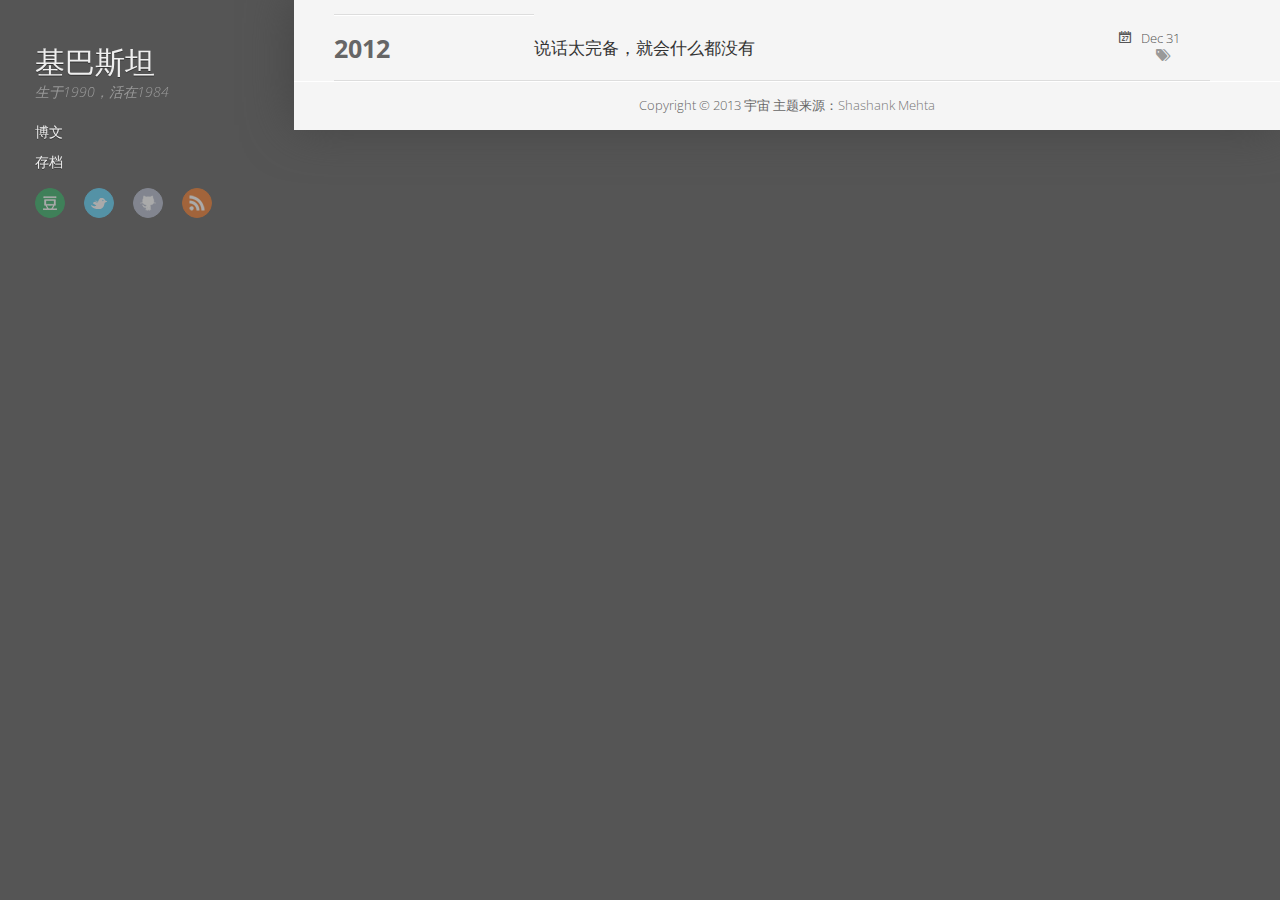
==== blog/archives/index.html @ 3c5f4493 "Site updated at 2012-12-31 16:33:11 UTC" ====
<!DOCTYPE HTML>
<html>
<head>
	<meta charset="utf-8">
	<title>Blog Archives - 基巴斯坦</title>
	<meta name="author" content="宇宙">

	
	<meta name="description" content=" 2012 Dec 31 说话太完备，就会什么都没有 ">
	

  <!-- http://t.co/dKP3o1e -->
  <meta name="HandheldFriendly" content="True">
  <meta name="MobileOptimized" content="320">
  <meta name="viewport" content="width=device-width, initial-scale=1">

	<link href="/atom.xml" rel="alternate" title="基巴斯坦" type="application/atom+xml">
	
	<link rel="canonical" href="http://theuniverse.github.com/blog/archives/">
	<link href="/favicon.png" rel="shortcut icon">
	<link href="/stylesheets/screen.css" media="screen, projection" rel="stylesheet" type="text/css">
	<!--[if lt IE 9]><script src="//html5shiv.googlecode.com/svn/trunk/html5.js"></script><![endif]-->
	<script src="//ajax.googleapis.com/ajax/libs/jquery/1.7.2/jquery.min.js"></script>
	<link href='http://fonts.googleapis.com/css?family=Open+Sans:400italic,400,700' rel='stylesheet' type='text/css'>
	
	

</head>

<body>
	<div class="container">
		<div class="left-col">
			<div class="intrude-less">
			<header id="header" class="inner"><!-- <div class="profilepic">	
	<img src="/images/dp.jpg" alt="Profile Picture" style="width: 160px;">
</div> -->
<h1><a href="/">基巴斯坦</a></h1>
<p class="subtitle">生于1990，活在1984</p>
<nav id="main-nav"><ul class="main">
	<li><a href="/">博文</a></li>
	<li><a href="/blog/archives">存档</a></li>
</ul>
</nav>
<nav id="sub-nav">
	<div class="social">
		
		<a class="douban" href="http://www.douban.com/people/eternalsummer" title="Douban">Douban</a>
		
		
		
		
		<a class="twitter" href="http://twitter.com/qblanc" title="Twitter">Twitter</a>
		
		
		<a class="github" href="https://github.com/theuniverse" title="GitHub">GitHub</a>
		
		
		
		
		
		
		<a class="rss" href="/atom.xml" title="RSS">RSS</a>
		
	</div>
</nav>

</header>				
			</div>
		</div>	
		<div class="mid-col">
			
				
			
			<div class="mid-col-container">
				<div id="content" class="inner">
	


	
	
	<section class="archives"><h1 class="year">2012</h1>

<article>
	<div class="meta">
		<span class="date">Dec 31</span>
		<br>
		<span class="tags">

</span>
	    
	</div>
	<h1 class="title"><a href="/blog/2012/12/31/worry-leads-to-no-words/">说话太完备，就会什么都没有</a></h1>
</article>
</div>
			</div>
			<footer id="footer" class="inner">Copyright &copy; 2013

    宇宙


主题来源：<a href="http://shashankmehta.in/archive/2012/greyshade.html">Shashank Mehta</a></footer>
			<script src="/javascripts/slash.js"></script>
<script src="/javascripts/jquery.fancybox.pack.js"></script>
<script type="text/javascript">
(function($){
	$('.fancybox').fancybox();
})(jQuery);
</script> <!-- Delete or comment this line to disable Fancybox -->


<script type="text/javascript">
      var disqus_shortname = 'cosmos-q';
      
        
        var disqus_script = 'count.js';
      
    (function () {
      var dsq = document.createElement('script'); dsq.type = 'text/javascript'; dsq.async = true;
      dsq.src = 'http://' + disqus_shortname + '.disqus.com/' + disqus_script;
      (document.getElementsByTagName('head')[0] || document.getElementsByTagName('body')[0]).appendChild(dsq);
    }());
</script>





		</div>
	</div>
</body>
</html>
---- stylesheets/screen.css ----
@font-face{font-family:'FontAwesome';src:url("/font/fontawesome-webfont.eot");src:url("/font/fontawesome-webfont.eot?#iefix") format("embedded-opentype"),url("/font/fontawesome-webfont.woff") format("woff"),url("/font/fontawesome-webfont.ttf") format("truetype"),url("/font/fontawesome-webfont.svgz#FontAwesomeRegular") format("svg"),url("/font/fontawesome-webfont.svg#FontAwesomeRegular") format("svg");font-weight:normal;font-style:normal}*{margin:0;padding:0}body{font-family:"HelveticaNeue-Light","Helvetica Neue Light","Helvetica Neue",Helvetica,Arial,sans-serif;font-weight:300;font-size:14px;background:#eee;color:#666}@media screen and (max-width: 1040px){body{margin:0 20px}}@media screen and (max-width: 600px){body{font-size:13px}}h1{font-size:1.8em}h2{font-size:1.5em}h3{font-size:1.3em}a{text-decoration:none;outline-width:0;color:#258fb8}.alignleft{float:left}.alignright{float:right}.clearfix{*zoom:1}.clearfix:after{content:"";display:table;clear:both}.inner{width:1000px;margin:0 auto}@media screen and (max-width: 1040px){.inner{width:100%}}.pullquote-right:before,.pullquote-left:before{padding:0;border:none;content:attr(data-pullquote);float:right;width:45%;margin:.5em 0 1em 1.5em;position:relative;top:7px;font-size:1.4em;line-height:1.45em}.pullquote-left:before{float:left;margin:.5em 1.5em 1em 0}#header{height:30px;padding:30px 0;border-bottom:1px solid #ddd;line-height:30px}@media screen and (max-width: 1040px){#header{height:auto;position:relative;padding-bottom:10px}}#header a{color:#666;-webkit-transition:color 0.3s;-moz-transition:color 0.3s;-ms-transition:color 0.3s;-o-transition:color 0.3s;transition:color 0.3s}#header a:hover{color:#258fb8}#header h1{float:left;font-weight:300;font-size:30px}@media screen and (max-width: 1040px){#header h1{float:none}}#main-nav{float:left;margin-left:30px}@media screen and (max-width: 1040px){#main-nav{float:none;margin-left:0;margin-top:15px}}@media screen and (max-width: 600px){#main-nav>ul{display:none}}#main-nav>ul>li{margin-left:50px;display:-moz-inline-box;-moz-box-orient:vertical;display:inline-block;vertical-align:middle;*vertical-align:auto}#main-nav>ul>li{*display:inline}@media screen and (max-width: 1040px){#main-nav>ul>li{margin-left:0;margin-right:50px}#main-nav>ul>li:last-of-type{margin-right:0}}#main-nav>ul>li:hover>a{color:#258fb8}#main-nav>ul>li>a{padding:38px 0;margin-top:-38px}#main-nav>ul>li>a:after{content:"\f078";color:#ccc;font:12px FontAwesome;padding-left:10px}#main-nav>ul>li>a:only-child:after{content:""}@media screen and (max-width: 1040px){#main-nav>ul>li>a{padding:18px 0}}#main-nav>ul ul{position:absolute;top:60px;left:-15px;z-index:10;white-space:nowrap;background:#ddd;border:1px solid #ccc;list-style:none;display:none;-webkit-box-shadow:0 4px 8px rgba(0,0,0,0.1);-moz-box-shadow:0 4px 8px rgba(0,0,0,0.1);box-shadow:0 4px 8px rgba(0,0,0,0.1);-webkit-border-radius:0 0 5px 5px;-moz-border-radius:0 0 5px 5px;-ms-border-radius:0 0 5px 5px;-o-border-radius:0 0 5px 5px;border-radius:0 0 5px 5px}@media screen and (max-width: 1040px){#main-nav>ul ul{top:40px}}#main-nav>ul ul ul{-webkit-border-radius:0 5px 5px 5px;-moz-border-radius:0 5px 5px 5px;-ms-border-radius:0 5px 5px 5px;-o-border-radius:0 5px 5px 5px;border-radius:0 5px 5px 5px}#main-nav>ul ul li{border-top:1px solid #eee;border-bottom:1px solid #ccc}#main-nav>ul ul li:hover{background:#d5d5d5}#main-nav>ul ul li:first-of-type{border-top:none}#main-nav>ul ul li:first-of-type ul{-webkit-border-radius:0 0 5px 5px;-moz-border-radius:0 0 5px 5px;-ms-border-radius:0 0 5px 5px;-o-border-radius:0 0 5px 5px;border-radius:0 0 5px 5px}#main-nav>ul ul li:last-of-type{border-bottom:none}#main-nav>ul ul li>a{display:block;padding:5px 15px}#main-nav>ul ul li>a:after{content:"\f054";color:#999;font:12px FontAwesome;padding-left:10px}#main-nav>ul ul li>a:hover{color:#666}#main-nav>ul ul li>a:only-child:after{content:""}#main-nav>ul ul ul{top:0;left:100%}#main-nav>ul li{position:relative}#main-nav>ul li:hover>ul{display:block}#main-nav select{display:none;margin-bottom:10px}@media screen and (max-width: 600px){#main-nav select{display:block}}#mobile-nav{display:none;height:37px;position:relative}@media screen and (max-width: 600px){#mobile-nav{display:block}}#mobile-nav a{display:block}#mobile-nav .button{cursor:pointer}#mobile-nav .container{display:none}#mobile-nav .menu{position:relative;width:100%}#mobile-nav .menu .button{background:#f2f2f2;border:1px solid #ddd;color:#999;padding:0 60px 0 10px;position:relative;-webkit-border-radius:5px;-moz-border-radius:5px;-ms-border-radius:5px;-o-border-radius:5px;border-radius:5px}#mobile-nav .menu .button:hover{color:#999}#mobile-nav .menu .button.on{color:#666;-webkit-border-radius:5px 5px 5px 0;-moz-border-radius:5px 5px 5px 0;-ms-border-radius:5px 5px 5px 0;-o-border-radius:5px 5px 5px 0;border-radius:5px 5px 5px 0}#mobile-nav .menu .button.on:before{content:"\f077"}#mobile-nav .menu .button:before{content:"\f078";color:#ddd;font:16px FontAwesome;line-height:30px;position:absolute;top:0;right:40px}#mobile-nav .menu .container{background:#f2f2f2;border:1px solid #ddd;border-top:none;position:absolute;top:31px;z-index:1;-webkit-border-radius:0 0 5px 5px;-moz-border-radius:0 0 5px 5px;-ms-border-radius:0 0 5px 5px;-o-border-radius:0 0 5px 5px;border-radius:0 0 5px 5px}#mobile-nav .menu .container ul{list-style:none}#mobile-nav .menu .container ul ul{margin-left:20px}#mobile-nav .menu .container a{padding:0 10px}#mobile-nav .search{position:absolute;top:0;right:0}#mobile-nav .search .button{background:#ddd;width:30px;height:30px;position:absolute;top:1px;right:-1px;-webkit-border-radius:0 5px 5px 0;-moz-border-radius:0 5px 5px 0;-ms-border-radius:0 5px 5px 0;-o-border-radius:0 5px 5px 0;border-radius:0 5px 5px 0}#mobile-nav .search .button:before{content:"\f002";color:#f2f2f2;font:20px FontAwesome;line-height:30px;position:absolute;top:0;left:7px}#mobile-nav .search .button.on{background:#ccc}#mobile-nav .search .button.on:before{content:"\f00d"}#mobile-nav .search .container{position:absolute;right:51px;z-index:1}#mobile-nav .search input[type="text"]{background:#fff;border:1px solid #ddd;border-right:none;color:#999;font:13px "HelveticaNeue-Light","Helvetica Neue Light","Helvetica Neue",Helvetica,Arial,sans-serif;height:30px;width:100%;padding:0 10px;-webkit-border-radius:5px 0 0 5px;-moz-border-radius:5px 0 0 5px;-ms-border-radius:5px 0 0 5px;-o-border-radius:5px 0 0 5px;border-radius:5px 0 0 5px}@media screen and (max-width: 1040px){#sub-nav{position:absolute;top:30px;right:0}}@media screen and (max-width: 600px){#sub-nav{display:none}}#sub-nav .search{float:left;margin-top:1px;position:relative}@media screen and (max-width: 1040px){#sub-nav .search{float:none;margin-top:15px}}#sub-nav .search:before{content:"\f002";color:#ccc;font:18px FontAwesome;line-height:30px;position:absolute;top:0;right:125px}#sub-nav .search input[type="text"]{background:#f2f2f2;color:#999;border:1px solid #ddd;font:13px "HelveticaNeue-Light","Helvetica Neue Light","Helvetica Neue",Helvetica,Arial,sans-serif;padding:6px 15px 6px 35px;width:100px;-webkit-transition:0.3s;-moz-transition:0.3s;-ms-transition:0.3s;-o-transition:0.3s;transition:0.3s;-webkit-border-radius:15px;-moz-border-radius:15px;-ms-border-radius:15px;-o-border-radius:15px;border-radius:15px}#sub-nav .search input[type="text"]:focus,#sub-nav .search input[type="text"]:active{background:#fff;border-top:1px solid #ccc;color:#666;outline:none}#sub-nav .social{float:left;margin-right:15px}@media screen and (max-width: 1040px){#sub-nav .social{float:none;margin-right:0}#sub-nav .social a:last-of-type{margin-right:0}}#sub-nav .social a{-webkit-border-radius:50%;-moz-border-radius:50%;-ms-border-radius:50%;-o-border-radius:50%;border-radius:50%;display:-moz-inline-box;-moz-box-orient:vertical;display:inline-block;vertical-align:middle;*vertical-align:auto;text-indent:-9999px;margin-right:15px;opacity:0.5;width:28px;height:28px;-webkit-transition:0.3s;-moz-transition:0.3s;-ms-transition:0.3s;-o-transition:0.3s;transition:0.3s}#sub-nav .social a{*display:inline}#sub-nav .social a:hover{opacity:1}#sub-nav .social a.douban{background:url('/images/social/douban.png?1356962051') center no-repeat #2aac5e;border:1px solid #2AAC5E}#sub-nav .social a.douban:hover{border:1px solid #208348}#sub-nav .social a.facebook{background:url('/images/social/facebook.png?1356799279') center no-repeat #3b5998;border:1px solid #3B5998}#sub-nav .social a.facebook:hover{border:1px solid #2d4373}#sub-nav .social a.google{background:url('/images/social/google.png?1356799279') center no-repeat #c83d20;border:1px solid #C83D20}#sub-nav .social a.google:hover{border:1px solid #9c3019}#sub-nav .social a.twitter{background:url('/images/social/twitter.png?1356799279') center no-repeat #55cff8;border:1px solid #55CFF8}#sub-nav .social a.twitter:hover{border:1px solid #24c1f6}#sub-nav .social a.github{background:url('/images/social/github.png?1356799279') center no-repeat #afb6ca;border:1px solid #afb6ca}#sub-nav .social a.github:hover{border:1px solid #909ab6}#sub-nav .social a.linkedin{background:url('/images/social/linkedin.png?1356799279') center no-repeat #005a87;border:1px solid #005A87}#sub-nav .social a.linkedin:hover{border:1px solid #003854}#sub-nav .social a.pinterest{background:url('/images/social/pinterest.png?1356799279') center no-repeat #be4037;border:1px solid #be4037}#sub-nav .social a.pinterest:hover{border:1px solid #96332c}#sub-nav .social a.delicious{background:url('/images/social/delicious.png?1356799279') center no-repeat #3271cb;border:1px solid #3271cb}#sub-nav .social a.delicious:hover{border:1px solid #285aa2}#sub-nav .social a.pinboard{background:url('/images/social/pinboard.png?1356799279') center no-repeat #0066c8;border:1px solid #3a729f}#sub-nav .social a.pinboard:hover{border:1px solid #0052cc}#sub-nav .social a.rss{background:url('/images/social/rss.png?1356799279') center no-repeat #ef7522;border:1px solid #EF7522}#sub-nav .social a.rss:hover{border:1px solid #cf5d0f}#pagenavi{padding:20px 0;height:20px;line-height:20px;position:relative;border-top:1px solid #fff;border-bottom:1px solid #ddd}#pagenavi a:hover{text-decoration:underline}#pagenavi .prev,#pagenavi .next{position:absolute}#pagenavi .prev{padding-left:30px;left:0}#pagenavi .prev:before{content:"\f060";font:1.3em FontAwesome;position:absolute;left:0}#pagenavi .next{padding-right:30px;right:0}#pagenavi .next:before{content:"\f061";font:1.3em FontAwesome;position:absolute;right:0}#pagenavi .center{text-align:center;width:100%;display:block}@media screen and (max-width: 400px){#pagenavi .center{display:none}}article{border-bottom:1px solid #ddd;border-top:1px solid #fff;padding:30px 0;position:relative}@media screen and (max-width: 800px){article{padding-bottom:15px}}@media screen and (max-width: 600px){article{padding:15px 0}}article h1.title{font-weight:300;line-height:35px;margin-bottom:20px}article h1.title a{color:#666}article .entry-content{line-height:2;text-align:justify}article .entry-content a:hover{text-decoration:underline}article .entry-content .more-link{display:block;margin-top:16px;padding-left:30px;position:relative}article .entry-content .more-link:before{content:"\f061";font:1.3em FontAwesome;line-height:1.6em;position:absolute;left:0}article .entry-content p,article .entry-content blockquote,article .entry-content ul,article .entry-content ol,article .entry-content dl,article .entry-content table,article .entry-content iframe,article .entry-content h1,article .entry-content h2,article .entry-content h3,article .entry-content h4,article .entry-content h5,article .entry-content h6,article .entry-content .video-container{margin-top:10px}article .entry-content ul,article .entry-content ol,article .entry-content dl{margin-left:20px}article .entry-content ul ul,article .entry-content ul ol,article .entry-content ul dl,article .entry-content ol ul,article .entry-content ol ol,article .entry-content ol dl,article .entry-content dl ul,article .entry-content dl ol,article .entry-content dl dl{margin-top:0}article .entry-content strong{font-weight:bold}article .entry-content em{font-style:italic}article .entry-content p{margin-top:10px}article .entry-content h2{font-weight:300;border-bottom:1px solid #ddd;position:relative}article .entry-content h2:before{content:"";position:absolute;bottom:-2px;border-bottom:1px solid #fff;width:100%}article .entry-content img,article .entry-content video{max-width:100%;height:auto}article .entry-content blockquote{background:#ddd;border-left:5px solid #ccc;padding:15px 20px;margin-top:10px}article .entry-content blockquote>p:first-of-type{margin-top:0}article .entry-content iframe{border:none}article .entry-content table{background:#ddd;border:1px solid #ccc;border-spacing:0;margin-top:10px}article .entry-content table th{background:#ccc;padding:0 15px}article .entry-content table td{text-align:center}article .entry-content table tr:nth-of-type(2n){background:#d5d5d5}article .entry-content .caption{display:block;font-size:0.9em;color:#999;padding-left:25px;position:relative}article .entry-content .caption:before{content:"\f040";color:#ccc;font:1.3em FontAwesome;line-height:1.6em;position:absolute;left:0}article .entry-content .video-container{position:relative;padding-bottom:56.25%;padding-top:30px;height:0;overflow:hidden}article .entry-content .video-container iframe,article .entry-content .video-container object,article .entry-content .video-container embed{position:absolute;top:0;left:0;width:100%;height:100%;margin-top:0}.share{padding:15px 0;border-top:1px solid #fff;border-bottom:1px solid #ddd}.post h1.title,.post .entry-content{margin-left:200px}@media screen and (max-width: 800px){.post h1.title,.post .entry-content{margin-left:0}}.post .meta{position:absolute;top:85px;line-height:2;font-size:0.9em;color:#999;width:170px}@media screen and (max-width: 800px){.post .meta{margin-top:15px;position:static;width:auto}}.post .meta a{color:#999;-webkit-transition:0.3s;-moz-transition:0.3s;-ms-transition:0.3s;-o-transition:0.3s;transition:0.3s}.post .meta a:hover{color:#666}.post .meta .date,.post .meta .tags,.post .meta .comments{padding-left:30px;position:relative}.post .meta .date:before,.post .meta .tags:before,.post .meta .comments:before{color:#ccc;font:1.3em FontAwesome;line-height:1.6em;position:absolute;left:0}@media screen and (max-width: 800px){.post .meta .date,.post .meta .tags,.post .meta .comments{display:-moz-inline-box;-moz-box-orient:vertical;display:inline-block;vertical-align:middle;*vertical-align:auto;margin-right:30px}.post .meta .date,.post .meta .tags,.post .meta .comments{*display:inline}}.post .meta .date:before{content:"\f073"}.post .meta .tags:before{content:"\f02c"}.post .meta .comments:before{content:"\f075"}.archives{position:relative}.archives:last-of-type:before{content:"";position:absolute;bottom:0;width:200px;border-top:1px solid #ddd}.archives .year{line-height:35px;width:200px;position:absolute;top:0;padding-top:15px;border-top:1px solid #fff}.archives .year:before{content:"";position:absolute;top:-2px;width:100%;border-top:1px solid #ddd}@media screen and (max-width: 600px){.archives .year{position:relative;width:100%}}.archives article{margin-left:200px;padding:15px 0}@media screen and (max-width: 600px){.archives article{margin-left:0}.archives article:first-of-type{border-top:none;padding-top:30px}}.archives article .title{margin-bottom:0}.archives article .meta{color:#999;font-size:0.9em;line-height:2;margin-top:15px}@media screen and (max-width: 600px){.archives article .meta{display:none}}.archives article .meta span{margin-right:30px;display:-moz-inline-box;-moz-box-orient:vertical;display:inline-block;vertical-align:middle;*vertical-align:auto}.archives article .meta span{*display:inline}.archives article .meta span:before{color:#ccc;font:1.3em FontAwesome;padding-right:10px}.archives article .meta a{color:#999;-webkit-transition:0.3s;-moz-transition:0.3s;-ms-transition:0.3s;-o-transition:0.3s;transition:0.3s}.archives article .meta a:hover{color:#666}.archives article .meta .date:before{content:"\f073"}.archives article .meta .tags:before{content:"\f02c"}.archives article .meta .comments:before{content:"\f075"}#comment{padding:30px 0;border-top:1px solid #fff;border-bottom:1px solid #ddd}#comment h1.title{font-size:25px;font-weight:300;line-height:35px;margin-bottom:20px}footer{padding:15px 0;border-top:1px solid #fff;text-align:center;font-size:0.9em}article code,article pre{background:#ddd;border:1px solid #ccc;font-family:Menlo,Monaco,"Andale Mono","lucida console","Courier New",monospace}article code{font-size:0.9em;padding:1px 3px;margin:0 3px;-webkit-border-radius:5px;-moz-border-radius:5px;-ms-border-radius:5px;-o-border-radius:5px;border-radius:5px}article pre{font-size:1/0.9em;line-height:1.5;margin-top:10px;padding:5px 15px;overflow-x:auto;-webkit-border-radius:5px;-moz-border-radius:5px;-ms-border-radius:5px;-o-border-radius:5px;border-radius:5px}article pre code{background:none;border:none;padding:0;margin:0;-webkit-border-radius:0;-moz-border-radius:0;-ms-border-radius:0;-o-border-radius:0;border-radius:0}figure.code{background:#ddd;border:1px solid #ccc;margin-top:10px;padding:5px 15px;-webkit-border-radius:5px;-moz-border-radius:5px;-ms-border-radius:5px;-o-border-radius:5px;border-radius:5px}figure.code figcaption{font-size:0.9em;position:relative}figure.code figcaption span{margin:-5px -15px 0;padding:5px 15px;display:block;background:-webkit-gradient(linear, 50% 0%, 50% 100%, color-stop(0%, #cccccc), color-stop(100%, #dddddd));background:-webkit-linear-gradient(top, #cccccc,#dddddd);background:-moz-linear-gradient(top, #cccccc,#dddddd);background:-o-linear-gradient(top, #cccccc,#dddddd);background:-ms-linear-gradient(top, #cccccc,#dddddd);background:linear-gradient(top, #cccccc,#dddddd)}figure.code figcaption span:empty{display:none}figure.code figcaption a{position:absolute;top:5px;right:0}figure.code code,figure.code pre{background:none;border:none;padding:0;margin:0;-webkit-border-radius:0;-moz-border-radius:0;-ms-border-radius:0;-o-border-radius:0;border-radius:0}figure.code .highlight{overflow-x:auto}figure.code .line-numbers{border-right:1px solid #ccc;font-family:Menlo,Monaco,"Andale Mono","lucida console","Courier New",monospace;padding-right:15px;text-align:right}figure.code table{border:none;text-align:left;margin-top:0}figure.code table td{text-align:left}figure.code td.code{width:100%;padding-left:15px}.entry-content .gist{background:#ddd;color:#666;padding:30px 15px 5px;margin-top:10px;border:1px solid #ccc;position:relative;overflow:hidden;-webkit-border-radius:5px;-moz-border-radius:5px;-ms-border-radius:5px;-o-border-radius:5px;border-radius:5px}.entry-content .gist .gist-file{margin:0}.entry-content .gist .gist-file .gist-data{background:none;border:none}.entry-content .gist .gist-file .gist-data pre{font:0.9em Menlo,Monaco,"Andale Mono","lucida console","Courier New",monospace;line-height:1.5}.entry-content .gist .gist-file .gist-meta{font:300 0.9em "HelveticaNeue-Light","Helvetica Neue Light","Helvetica Neue",Helvetica,Arial,sans-serif;line-height:1.5;margin:0 -16px -6px;padding:5px 15px;background:-webkit-gradient(linear, 50% 0%, 50% 100%, color-stop(0%, #dddddd), color-stop(100%, #cccccc));background:-webkit-linear-gradient(top, #dddddd,#cccccc);background:-moz-linear-gradient(top, #dddddd,#cccccc);background:-o-linear-gradient(top, #dddddd,#cccccc);background:-ms-linear-gradient(top, #dddddd,#cccccc);background:linear-gradient(top, #dddddd,#cccccc)}.entry-content .gist .gist-file .gist-meta a{color:#258fb8}.entry-content .gist .gist-file .gist-meta a:first-of-type{position:absolute;top:5px;right:15px;z-index:1}.entry-content .gist .gist-file .gist-meta a:nth-of-type(2){position:absolute;top:0;left:0;padding:5px 15px;width:100%;background:-webkit-gradient(linear, 50% 0%, 50% 100%, color-stop(0%, #cccccc), color-stop(100%, #dddddd));background:-webkit-linear-gradient(top, #cccccc,#dddddd);background:-moz-linear-gradient(top, #cccccc,#dddddd);background:-o-linear-gradient(top, #cccccc,#dddddd);background:-ms-linear-gradient(top, #cccccc,#dddddd);background:linear-gradient(top, #cccccc,#dddddd)}figure.code .c,.gist-highlight .c{color:#93a1a1 !important;font-style:italic !important}figure.code .cm,.gist-highlight .cm{color:#93a1a1 !important;font-style:italic !important}figure.code .cp,.gist-highlight .cp{color:#93a1a1 !important;font-style:italic !important}figure.code .c1,.gist-highlight .c1{color:#93a1a1 !important;font-style:italic !important}figure.code .cs,.gist-highlight .cs{color:#93a1a1 !important;font-weight:bold !important;font-style:italic !important}figure.code .err,.gist-highlight .err{color:#dc322f !important;background:none !important}figure.code .k,.gist-highlight .k{color:#cb4b16 !important}figure.code .o,.gist-highlight .o{color:#586e75 !important;font-weight:bold !important}figure.code .p,.gist-highlight .p{color:#586e75 !important}figure.code .ow,.gist-highlight .ow{color:#2aa198 !important;font-weight:bold !important}figure.code .gd,.gist-highlight .gd{color:#586e75 !important;background-color:#f4c5b6 !important;display:inline-block}figure.code .gd .x,.gist-highlight .gd .x{color:#586e75 !important;background-color:#f1b1a4 !important;display:inline-block}figure.code .ge,.gist-highlight .ge{color:#586e75 !important;font-style:italic !important}figure.code .gh,.gist-highlight .gh{color:#93a1a1 !important}figure.code .gi,.gist-highlight .gi{color:#586e75 !important;background-color:#e5e3b5 !important;display:inline-block}figure.code .gi .x,.gist-highlight .gi .x{color:#586e75 !important;background-color:#cdd088 !important;display:inline-block}figure.code .gs,.gist-highlight .gs{color:#586e75 !important;font-weight:bold !important}figure.code .gu,.gist-highlight .gu{color:#6c71c4 !important}figure.code .kc,.gist-highlight .kc{color:#859900 !important;font-weight:bold !important}figure.code .kd,.gist-highlight .kd{color:#268bd2 !important}figure.code .kp,.gist-highlight .kp{color:#cb4b16 !important;font-weight:bold !important}figure.code .kr,.gist-highlight .kr{color:#d33682 !important;font-weight:bold !important}figure.code .kt,.gist-highlight .kt{color:#2aa198 !important}figure.code .n,.gist-highlight .n{color:#268bd2 !important}figure.code .na,.gist-highlight .na{color:#268bd2 !important}figure.code .nb,.gist-highlight .nb{color:#859900 !important}figure.code .nc,.gist-highlight .nc{color:#d33682 !important}figure.code .no,.gist-highlight .no{color:#b58900 !important}figure.code .nl,.gist-highlight .nl{color:#859900 !important}figure.code .ne,.gist-highlight .ne{color:#268bd2 !important;font-weight:bold !important}figure.code .nf,.gist-highlight .nf{color:#268bd2 !important;font-weight:bold !important}figure.code .nn,.gist-highlight .nn{color:#b58900 !important}figure.code .nt,.gist-highlight .nt{color:#268bd2 !important;font-weight:bold !important}figure.code .nx,.gist-highlight .nx{color:#b58900 !important}figure.code .vg,.gist-highlight .vg{color:#268bd2 !important}figure.code .vi,.gist-highlight .vi{color:#268bd2 !important}figure.code .nv,.gist-highlight .nv{color:#268bd2 !important}figure.code .mf,.gist-highlight .mf{color:#2aa198 !important}figure.code .m,.gist-highlight .m{color:#2aa198 !important}figure.code .mh,.gist-highlight .mh{color:#2aa198 !important}figure.code .mi,.gist-highlight .mi{color:#2aa198 !important}figure.code .s,.gist-highlight .s{color:#2aa198 !important}figure.code .sd,.gist-highlight .sd{color:#2aa198 !important}figure.code .s2,.gist-highlight .s2{color:#2aa198 !important}figure.code .se,.gist-highlight .se{color:#dc322f !important}figure.code .si,.gist-highlight .si{color:#268bd2 !important}figure.code .sr,.gist-highlight .sr{color:#2aa198 !important}figure.code .s1,.gist-highlight .s1{color:#2aa198 !important}#banner{color:#999;padding:30px 0;line-height:30px;text-align:center;position:relative;display:none;border-top:1px solid #fff;border-bottom:1px solid #ddd}#banner:hover a{color:#258fb8}#banner a{color:#999;-webkit-transition:0.3s;-moz-transition:0.3s;-ms-transition:0.3s;-o-transition:0.3s;transition:0.3s}#banner a:hover{text-decoration:underline}#banner small{position:absolute;right:0;bottom:0}#banner .loading{background:url('/images/loading_pacman.gif?1356799279') center no-repeat;text-indent:-9999px}#banner .container{height:30px;overflow:hidden;position:relative;display:none}#banner .container .feed{list-style:none;position:absolute;top:0;width:100%}#banner .container .feed li{position:relative}#banner .container .feed li small{position:absolute;right:0}/* fancyBox v2.0.6 fancyapps.com | fancyapps.com/fancybox/#license */.fancybox-tmp iframe,.fancybox-tmp object{vertical-align:top;padding:0;margin:0}.fancybox-wrap{position:absolute;top:0;left:0;z-index:8020}.fancybox-skin{position:relative;padding:0;margin:0;background:#f9f9f9;color:#444;text-shadow:none;-webkit-border-radius:4px;-moz-border-radius:4px;-ms-border-radius:4px;-o-border-radius:4px;border-radius:4px}.fancybox-opened{z-index:8030}.fancybox-opened .fancybox-skin{-webkit-box-shadow:0 10px 25px rgba(0,0,0,0.5);-moz-box-shadow:0 10px 25px rgba(0,0,0,0.5);box-shadow:0 10px 25px rgba(0,0,0,0.5)}.fancybox-outer,.fancybox-inner{padding:0;margin:0;position:relative;outline:none}.fancybox-inner{overflow:hidden}.fancybox-type-iframe .fancybox-inner{-webkit-overflow-scrolling:touch}.fancybox-error{color:#444;font:14px/20px "Helvetica Neue",Helvetica,Arial,sans-serif;margin:0;padding:10px}.fancybox-image,.fancybox-iframe{display:block;width:100%;height:100%;border:0;padding:0;margin:0;vertical-align:top}.fancybox-image{max-width:100%;max-height:100%}#fancybox-loading,.fancybox-close,.fancybox-prev span,.fancybox-next span{background-image:url('/images/fancybox/fancybox_sprite.png?1356799279')}#fancybox-loading{position:fixed;top:50%;left:50%;margin-top:-22px;margin-left:-22px;background-position:0 -108px;opacity:0.8;cursor:pointer;z-index:8020}#fancybox-loading div{width:44px;height:44px;background:url('/images/fancybox/fancybox_loading.gif?1356799279') center center no-repeat}.fancybox-close{position:absolute;top:-18px;right:-18px;width:36px;height:36px;cursor:pointer;z-index:8040}.fancybox-nav{position:absolute;top:0;width:40%;height:100%;cursor:pointer;background:transparent url('/images/fancybox/blank.gif?1356799279');-webkit-tap-highlight-color:rgba(0,0,0,0);z-index:8040}.fancybox-prev{left:0}.fancybox-next{right:0}.fancybox-nav span{position:absolute;top:50%;width:36px;height:34px;margin-top:-18px;cursor:pointer;z-index:8040;visibility:hidden}.fancybox-prev span{left:20px;background-position:0 -36px}.fancybox-next span{right:20px;background-position:0 -72px}.fancybox-nav:hover span{visibility:visible}.fancybox-tmp{position:absolute;top:-9999px;left:-9999px;padding:0;overflow:visible;visibility:hidden}#fancybox-overlay{position:absolute;top:0;left:0;overflow:hidden;display:none;z-index:8010;background:#000}#fancybox-overlay.overlay-fixed{position:fixed;bottom:0;right:0}.fancybox-title{visibility:hidden;font:normal 13px/20px "Helvetica Neue",Helvetica,Arial,sans-serif;position:relative;text-shadow:none;z-index:8050}.fancybox-opened .fancybox-title{visibility:visible}.fancybox-title-float-wrap{position:absolute;bottom:0;right:50%;margin-bottom:-35px;z-index:8030;text-align:center}.fancybox-title-float-wrap .child{display:inline-block;margin-right:-100%;padding:2px 20px;background:transparent;background:rgba(0,0,0,0.8);text-shadow:0 1px 2px #222;color:#FFF;font-weight:bold;line-height:24px;white-space:nowrap;-webkit-border-radius:15px;-moz-border-radius:15px;-ms-border-radius:15px;-o-border-radius:15px;border-radius:15px}.fancybox-title-outside-wrap{position:relative;margin-top:10px;color:#fff}.fancybox-title-inside-wrap{margin-top:10px}.fancybox-title-over-wrap{position:absolute;bottom:0;left:0;color:#fff;padding:10px;background:#000;background:rgba(0,0,0,0.8)}body{background:#555555;font-family:"Open Sans", "HelveticaNeue-Light","Helvetica Neue Light","Helvetica Neue",Helvetica,Arial,sans-serif}::selection,::-moz-selection,::-webkit-selection{background-color:#777;color:#eee}#header{height:auto;border-bottom:none}#header .subtitle{color:#999;font-style:italic}#header #sub-nav{float:none;position:relative}#header #sub-nav .social{float:none}#header #sub-nav .search{float:none}#header #sub-nav .search .alignright{float:none}#header h1{float:none}#header #main-nav{float:none;margin-left:0px}#header #main-nav ul li{margin-left:0px;display:block}#header #main-nav ul li a{padding:0px 0px}.container .credit-box{color:#AAA;font-size:.8em;position:fixed;bottom:20px;left:40px}.container .credit-box a{color:inherit;text-decoration:underline}.container .mid-col{float:right;width:77%;background:whitesmoke;box-shadow:#444 0px -5px 50px}.container .mid-col .mid-col-container{padding:15px 70px 0px 40px}.container .mid-col .mid-col-container #content{width:100%}.container .mid-col .mid-col-container #content article{border-top:none}.container .mid-col .mid-col-container #content article .title{margin-left:0px}.container .mid-col .mid-col-container #content article .entry-content{margin-left:0px}.container .mid-col .mid-col-container #content article .entry-content .gist .gist-file .gist-data .line_numbers{line-height:inherit}.container .mid-col .mid-col-container #content article .entry-content .gist .gist-file .gist-data pre{line-height:inherit}.container .mid-col .mid-col-container #content article .entry-content h2{font-size:1.3em;color:#574C4C;border-bottom:none}.container .mid-col .mid-col-container #content article .entry-content h2::before{border-bottom:none}.container .mid-col .mid-col-container #content article .entry-content blockquote{border-left:5px solid #777;background:#FCFCFC}.container .mid-col .mid-col-container #content article .entry-content table{line-height:1.2em}.container .mid-col .mid-col-container #content article .entry-content table td{text-align:left}.container .mid-col .mid-col-container #content article .meta{position:relative;float:right;top:0px;color:#555;text-align:right;width:auto}.container .mid-col .mid-col-container #content article .meta .date::before{color:#555;position:relative;margin-right:10px}.container .mid-col .mid-col-container #content article .meta .tags::before{color:#999;position:relative;margin-right:10px}.container .mid-col .mid-col-container #content article h1.title a{color:#333;-webkit-transition:color 0.3s;-moz-transition:color 0.3s;-o-transition:color 0.3s;transition:color 0.3s}.container .mid-col .mid-col-container #content article h1.title a:hover{color:#777;-webkit-transition:color 0.3s;-moz-transition:color 0.3s;-o-transition:color 0.3s;transition:color 0.3s}.container .mid-col footer{width:100%}.container .left-col:hover{opacity:1}.container .left-col{width:23%;position:fixed;opacity:.3;-webkit-transition:all .2s ease-in;-moz-transition:all .2s ease-in;-o-transition:all .2s ease-in;-ms-transition:all .2s ease-in;transition:all .2s ease-in;height:100%}.container .left-col .intrude-less{width:80%}.container .left-col #header{width:100%;padding:20% 0% 0% 15%}.container .left-col #header #main-nav{margin-top:10px}.container .left-col #header .profilepic img{border-radius:50%;-moz-border-radius:50%;-webkit-border-radius:50%}.container .left-col #header a{color:#EFEFEF;text-shadow:0 1px #333}.container .left-col #header a:hover{color:#777}.container .left-col #header #sub-nav{margin-top:10px}.container .left-col #header #sub-nav .search::before{left:10px}.container .left-col #header #sub-nav .social{margin-bottom:10px}.archives .title{font-size:1.2em}.archives article .meta{line-height:1.5em;margin-top:0}.archives article .meta span::before{padding-right:0}a{color:#777}a:hover{color:#777}@media screen and (max-width: 1040px){body{margin:0 0}}@media screen and (max-width: 700px){.container .credit-box{display:none}.container .left-col{position:relative;width:100%;opacity:1}.container .left-col .intrude-less{margin:auto auto}.container .left-col #header{padding:40px 0px;text-align:center}.container .left-col #header #sub-nav{display:block}.container .left-col #header #main-nav ul{display:block}.container .left-col #header #main-nav ul li{display:inline;margin-right:10px}.container .mid-col{float:none;width:100%}.container .mid-col .mid-col-container{padding:15px 15px}.container .mid-col .mid-col-container #content article .meta{float:none}}
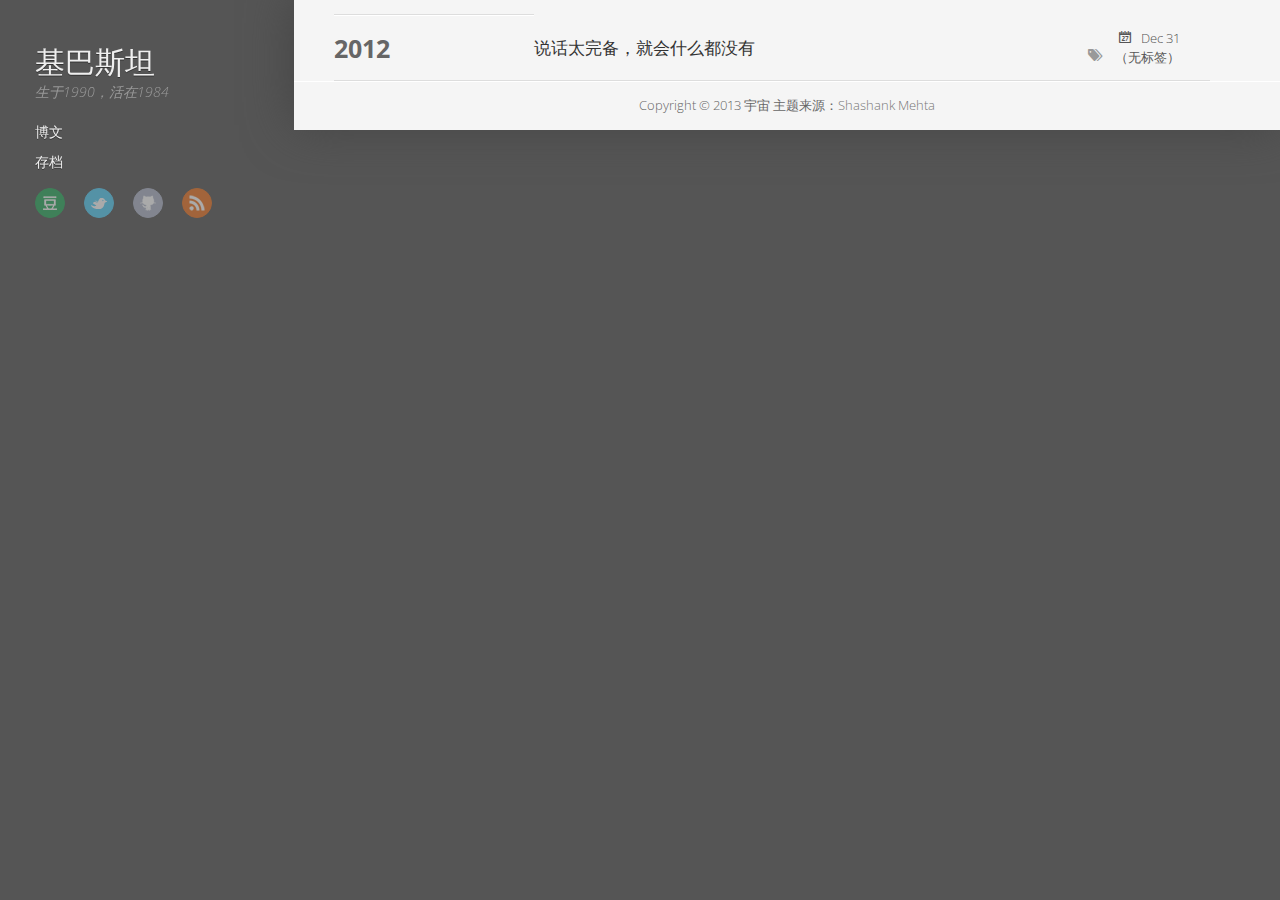
==== commit c42c5b2f: "Site updated at 2013-01-02 18:07:49 UTC" ====
--- a/blog/archives/index.html
+++ b/blog/archives/index.html
@@ -7,7 +7,7 @@
 	<meta name="author" content="宇宙">
 
 	
-	<meta name="description" content=" 2012 Dec 31 说话太完备，就会什么都没有 ">
+	<meta name="description" content=" 2012 Dec 31 （无标签） 说话太完备，就会什么都没有 ">
 	
 
   <!-- http://t.co/dKP3o1e -->
@@ -17,7 +17,7 @@
 
 	<link href="/atom.xml" rel="alternate" title="基巴斯坦" type="application/atom+xml">
 	
-	<link rel="canonical" href="http://theuniverse.github.com/blog/archives/">
+	<link rel="canonical" href="http://blanchsi.me/blog/archives/">
 	<link href="/favicon.png" rel="shortcut icon">
 	<link href="/stylesheets/screen.css" media="screen, projection" rel="stylesheet" type="text/css">
 	<!--[if lt IE 9]><script src="//html5shiv.googlecode.com/svn/trunk/html5.js"></script><![endif]-->
@@ -64,7 +64,37 @@
 		
 	</div>
 </nav>
+<script language="javascript" type="application/javascript" src="http://jquery.offput.ca/js/jquery.timers.js" encode="utf-8"></script>
+<script language="javascript" type="application/javascript">
+	
+	$.getJSON('http://pipes.yahoo.com/pipes/pipe.run?_id=bead1895a1c54faef1c59bbcf92578d8&_render=json&_callback=?', function(value){
+		var loves = value.value.items;
+		var love_index = 0;
 
+		$("#douban-content").html(loves[love_index].title).fadeIn();
+		$(document).everyTime(7000,'show', function(value) {
+			love_index += 1;
+			if(love_index == 10) love_index = 0;
+			$("#douban-content").fadeOut(function(){
+				$(this).html(loves[love_index].title).fadeIn();
+			});
+		});
+	});
+</script>
+<style>
+	#douban-broadcast{
+		position: absolute;
+		bottom: 30px;
+	}
+
+	#douban-content{
+		color: #eee;
+	}
+</style>
+<div id="douban-broadcast">
+	<span id="douban-content"></span>
+	<span id="douban-time"></span>
+</div>
 </header>				
 			</div>
 		</div>	
@@ -86,6 +116,8 @@
 		<span class="date">Dec 31</span>
 		<br>
 		<span class="tags">
+
+	（无标签）
 
 </span>
 	    
--- a/stylesheets/screen.css
+++ b/stylesheets/screen.css
@@ -1 +1 @@
-@font-face{font-family:'FontAwesome';src:url("/font/fontawesome-webfont.eot");src:url("/font/fontawesome-webfont.eot?#iefix") format("embedded-opentype"),url("/font/fontawesome-webfont.woff") format("woff"),url("/font/fontawesome-webfont.ttf") format("truetype"),url("/font/fontawesome-webfont.svgz#FontAwesomeRegular") format("svg"),url("/font/fontawesome-webfont.svg#FontAwesomeRegular") format("svg");font-weight:normal;font-style:normal}*{margin:0;padding:0}body{font-family:"HelveticaNeue-Light","Helvetica Neue Light","Helvetica Neue",Helvetica,Arial,sans-serif;font-weight:300;font-size:14px;background:#eee;color:#666}@media screen and (max-width: 1040px){body{margin:0 20px}}@media screen and (max-width: 600px){body{font-size:13px}}h1{font-size:1.8em}h2{font-size:1.5em}h3{font-size:1.3em}a{text-decoration:none;outline-width:0;color:#258fb8}.alignleft{float:left}.alignright{float:right}.clearfix{*zoom:1}.clearfix:after{content:"";display:table;clear:both}.inner{width:1000px;margin:0 auto}@media screen and (max-width: 1040px){.inner{width:100%}}.pullquote-right:before,.pullquote-left:before{padding:0;border:none;content:attr(data-pullquote);float:right;width:45%;margin:.5em 0 1em 1.5em;position:relative;top:7px;font-size:1.4em;line-height:1.45em}.pullquote-left:before{float:left;margin:.5em 1.5em 1em 0}#header{height:30px;padding:30px 0;border-bottom:1px solid #ddd;line-height:30px}@media screen and (max-width: 1040px){#header{height:auto;position:relative;padding-bottom:10px}}#header a{color:#666;-webkit-transition:color 0.3s;-moz-transition:color 0.3s;-ms-transition:color 0.3s;-o-transition:color 0.3s;transition:color 0.3s}#header a:hover{color:#258fb8}#header h1{float:left;font-weight:300;font-size:30px}@media screen and (max-width: 1040px){#header h1{float:none}}#main-nav{float:left;margin-left:30px}@media screen and (max-width: 1040px){#main-nav{float:none;margin-left:0;margin-top:15px}}@media screen and (max-width: 600px){#main-nav>ul{display:none}}#main-nav>ul>li{margin-left:50px;display:-moz-inline-box;-moz-box-orient:vertical;display:inline-block;vertical-align:middle;*vertical-align:auto}#main-nav>ul>li{*display:inline}@media screen and (max-width: 1040px){#main-nav>ul>li{margin-left:0;margin-right:50px}#main-nav>ul>li:last-of-type{margin-right:0}}#main-nav>ul>li:hover>a{color:#258fb8}#main-nav>ul>li>a{padding:38px 0;margin-top:-38px}#main-nav>ul>li>a:after{content:"\f078";color:#ccc;font:12px FontAwesome;padding-left:10px}#main-nav>ul>li>a:only-child:after{content:""}@media screen and (max-width: 1040px){#main-nav>ul>li>a{padding:18px 0}}#main-nav>ul ul{position:absolute;top:60px;left:-15px;z-index:10;white-space:nowrap;background:#ddd;border:1px solid #ccc;list-style:none;display:none;-webkit-box-shadow:0 4px 8px rgba(0,0,0,0.1);-moz-box-shadow:0 4px 8px rgba(0,0,0,0.1);box-shadow:0 4px 8px rgba(0,0,0,0.1);-webkit-border-radius:0 0 5px 5px;-moz-border-radius:0 0 5px 5px;-ms-border-radius:0 0 5px 5px;-o-border-radius:0 0 5px 5px;border-radius:0 0 5px 5px}@media screen and (max-width: 1040px){#main-nav>ul ul{top:40px}}#main-nav>ul ul ul{-webkit-border-radius:0 5px 5px 5px;-moz-border-radius:0 5px 5px 5px;-ms-border-radius:0 5px 5px 5px;-o-border-radius:0 5px 5px 5px;border-radius:0 5px 5px 5px}#main-nav>ul ul li{border-top:1px solid #eee;border-bottom:1px solid #ccc}#main-nav>ul ul li:hover{background:#d5d5d5}#main-nav>ul ul li:first-of-type{border-top:none}#main-nav>ul ul li:first-of-type ul{-webkit-border-radius:0 0 5px 5px;-moz-border-radius:0 0 5px 5px;-ms-border-radius:0 0 5px 5px;-o-border-radius:0 0 5px 5px;border-radius:0 0 5px 5px}#main-nav>ul ul li:last-of-type{border-bottom:none}#main-nav>ul ul li>a{display:block;padding:5px 15px}#main-nav>ul ul li>a:after{content:"\f054";color:#999;font:12px FontAwesome;padding-left:10px}#main-nav>ul ul li>a:hover{color:#666}#main-nav>ul ul li>a:only-child:after{content:""}#main-nav>ul ul ul{top:0;left:100%}#main-nav>ul li{position:relative}#main-nav>ul li:hover>ul{display:block}#main-nav select{display:none;margin-bottom:10px}@media screen and (max-width: 600px){#main-nav select{display:block}}#mobile-nav{display:none;height:37px;position:relative}@media screen and (max-width: 600px){#mobile-nav{display:block}}#mobile-nav a{display:block}#mobile-nav .button{cursor:pointer}#mobile-nav .container{display:none}#mobile-nav .menu{position:relative;width:100%}#mobile-nav .menu .button{background:#f2f2f2;border:1px solid #ddd;color:#999;padding:0 60px 0 10px;position:relative;-webkit-border-radius:5px;-moz-border-radius:5px;-ms-border-radius:5px;-o-border-radius:5px;border-radius:5px}#mobile-nav .menu .button:hover{color:#999}#mobile-nav .menu .button.on{color:#666;-webkit-border-radius:5px 5px 5px 0;-moz-border-radius:5px 5px 5px 0;-ms-border-radius:5px 5px 5px 0;-o-border-radius:5px 5px 5px 0;border-radius:5px 5px 5px 0}#mobile-nav .menu .button.on:before{content:"\f077"}#mobile-nav .menu .button:before{content:"\f078";color:#ddd;font:16px FontAwesome;line-height:30px;position:absolute;top:0;right:40px}#mobile-nav .menu .container{background:#f2f2f2;border:1px solid #ddd;border-top:none;position:absolute;top:31px;z-index:1;-webkit-border-radius:0 0 5px 5px;-moz-border-radius:0 0 5px 5px;-ms-border-radius:0 0 5px 5px;-o-border-radius:0 0 5px 5px;border-radius:0 0 5px 5px}#mobile-nav .menu .container ul{list-style:none}#mobile-nav .menu .container ul ul{margin-left:20px}#mobile-nav .menu .container a{padding:0 10px}#mobile-nav .search{position:absolute;top:0;right:0}#mobile-nav .search .button{background:#ddd;width:30px;height:30px;position:absolute;top:1px;right:-1px;-webkit-border-radius:0 5px 5px 0;-moz-border-radius:0 5px 5px 0;-ms-border-radius:0 5px 5px 0;-o-border-radius:0 5px 5px 0;border-radius:0 5px 5px 0}#mobile-nav .search .button:before{content:"\f002";color:#f2f2f2;font:20px FontAwesome;line-height:30px;position:absolute;top:0;left:7px}#mobile-nav .search .button.on{background:#ccc}#mobile-nav .search .button.on:before{content:"\f00d"}#mobile-nav .search .container{position:absolute;right:51px;z-index:1}#mobile-nav .search input[type="text"]{background:#fff;border:1px solid #ddd;border-right:none;color:#999;font:13px "HelveticaNeue-Light","Helvetica Neue Light","Helvetica Neue",Helvetica,Arial,sans-serif;height:30px;width:100%;padding:0 10px;-webkit-border-radius:5px 0 0 5px;-moz-border-radius:5px 0 0 5px;-ms-border-radius:5px 0 0 5px;-o-border-radius:5px 0 0 5px;border-radius:5px 0 0 5px}@media screen and (max-width: 1040px){#sub-nav{position:absolute;top:30px;right:0}}@media screen and (max-width: 600px){#sub-nav{display:none}}#sub-nav .search{float:left;margin-top:1px;position:relative}@media screen and (max-width: 1040px){#sub-nav .search{float:none;margin-top:15px}}#sub-nav .search:before{content:"\f002";color:#ccc;font:18px FontAwesome;line-height:30px;position:absolute;top:0;right:125px}#sub-nav .search input[type="text"]{background:#f2f2f2;color:#999;border:1px solid #ddd;font:13px "HelveticaNeue-Light","Helvetica Neue Light","Helvetica Neue",Helvetica,Arial,sans-serif;padding:6px 15px 6px 35px;width:100px;-webkit-transition:0.3s;-moz-transition:0.3s;-ms-transition:0.3s;-o-transition:0.3s;transition:0.3s;-webkit-border-radius:15px;-moz-border-radius:15px;-ms-border-radius:15px;-o-border-radius:15px;border-radius:15px}#sub-nav .search input[type="text"]:focus,#sub-nav .search input[type="text"]:active{background:#fff;border-top:1px solid #ccc;color:#666;outline:none}#sub-nav .social{float:left;margin-right:15px}@media screen and (max-width: 1040px){#sub-nav .social{float:none;margin-right:0}#sub-nav .social a:last-of-type{margin-right:0}}#sub-nav .social a{-webkit-border-radius:50%;-moz-border-radius:50%;-ms-border-radius:50%;-o-border-radius:50%;border-radius:50%;display:-moz-inline-box;-moz-box-orient:vertical;display:inline-block;vertical-align:middle;*vertical-align:auto;text-indent:-9999px;margin-right:15px;opacity:0.5;width:28px;height:28px;-webkit-transition:0.3s;-moz-transition:0.3s;-ms-transition:0.3s;-o-transition:0.3s;transition:0.3s}#sub-nav .social a{*display:inline}#sub-nav .social a:hover{opacity:1}#sub-nav .social a.douban{background:url('/images/social/douban.png?1356962051') center no-repeat #2aac5e;border:1px solid #2AAC5E}#sub-nav .social a.douban:hover{border:1px solid #208348}#sub-nav .social a.facebook{background:url('/images/social/facebook.png?1356799279') center no-repeat #3b5998;border:1px solid #3B5998}#sub-nav .social a.facebook:hover{border:1px solid #2d4373}#sub-nav .social a.google{background:url('/images/social/google.png?1356799279') center no-repeat #c83d20;border:1px solid #C83D20}#sub-nav .social a.google:hover{border:1px solid #9c3019}#sub-nav .social a.twitter{background:url('/images/social/twitter.png?1356799279') center no-repeat #55cff8;border:1px solid #55CFF8}#sub-nav .social a.twitter:hover{border:1px solid #24c1f6}#sub-nav .social a.github{background:url('/images/social/github.png?1356799279') center no-repeat #afb6ca;border:1px solid #afb6ca}#sub-nav .social a.github:hover{border:1px solid #909ab6}#sub-nav .social a.linkedin{background:url('/images/social/linkedin.png?1356799279') center no-repeat #005a87;border:1px solid #005A87}#sub-nav .social a.linkedin:hover{border:1px solid #003854}#sub-nav .social a.pinterest{background:url('/images/social/pinterest.png?1356799279') center no-repeat #be4037;border:1px solid #be4037}#sub-nav .social a.pinterest:hover{border:1px solid #96332c}#sub-nav .social a.delicious{background:url('/images/social/delicious.png?1356799279') center no-repeat #3271cb;border:1px solid #3271cb}#sub-nav .social a.delicious:hover{border:1px solid #285aa2}#sub-nav .social a.pinboard{background:url('/images/social/pinboard.png?1356799279') center no-repeat #0066c8;border:1px solid #3a729f}#sub-nav .social a.pinboard:hover{border:1px solid #0052cc}#sub-nav .social a.rss{background:url('/images/social/rss.png?1356799279') center no-repeat #ef7522;border:1px solid #EF7522}#sub-nav .social a.rss:hover{border:1px solid #cf5d0f}#pagenavi{padding:20px 0;height:20px;line-height:20px;position:relative;border-top:1px solid #fff;border-bottom:1px solid #ddd}#pagenavi a:hover{text-decoration:underline}#pagenavi .prev,#pagenavi .next{position:absolute}#pagenavi .prev{padding-left:30px;left:0}#pagenavi .prev:before{content:"\f060";font:1.3em FontAwesome;position:absolute;left:0}#pagenavi .next{padding-right:30px;right:0}#pagenavi .next:before{content:"\f061";font:1.3em FontAwesome;position:absolute;right:0}#pagenavi .center{text-align:center;width:100%;display:block}@media screen and (max-width: 400px){#pagenavi .center{display:none}}article{border-bottom:1px solid #ddd;border-top:1px solid #fff;padding:30px 0;position:relative}@media screen and (max-width: 800px){article{padding-bottom:15px}}@media screen and (max-width: 600px){article{padding:15px 0}}article h1.title{font-weight:300;line-height:35px;margin-bottom:20px}article h1.title a{color:#666}article .entry-content{line-height:2;text-align:justify}article .entry-content a:hover{text-decoration:underline}article .entry-content .more-link{display:block;margin-top:16px;padding-left:30px;position:relative}article .entry-content .more-link:before{content:"\f061";font:1.3em FontAwesome;line-height:1.6em;position:absolute;left:0}article .entry-content p,article .entry-content blockquote,article .entry-content ul,article .entry-content ol,article .entry-content dl,article .entry-content table,article .entry-content iframe,article .entry-content h1,article .entry-content h2,article .entry-content h3,article .entry-content h4,article .entry-content h5,article .entry-content h6,article .entry-content .video-container{margin-top:10px}article .entry-content ul,article .entry-content ol,article .entry-content dl{margin-left:20px}article .entry-content ul ul,article .entry-content ul ol,article .entry-content ul dl,article .entry-content ol ul,article .entry-content ol ol,article .entry-content ol dl,article .entry-content dl ul,article .entry-content dl ol,article .entry-content dl dl{margin-top:0}article .entry-content strong{font-weight:bold}article .entry-content em{font-style:italic}article .entry-content p{margin-top:10px}article .entry-content h2{font-weight:300;border-bottom:1px solid #ddd;position:relative}article .entry-content h2:before{content:"";position:absolute;bottom:-2px;border-bottom:1px solid #fff;width:100%}article .entry-content img,article .entry-content video{max-width:100%;height:auto}article .entry-content blockquote{background:#ddd;border-left:5px solid #ccc;padding:15px 20px;margin-top:10px}article .entry-content blockquote>p:first-of-type{margin-top:0}article .entry-content iframe{border:none}article .entry-content table{background:#ddd;border:1px solid #ccc;border-spacing:0;margin-top:10px}article .entry-content table th{background:#ccc;padding:0 15px}article .entry-content table td{text-align:center}article .entry-content table tr:nth-of-type(2n){background:#d5d5d5}article .entry-content .caption{display:block;font-size:0.9em;color:#999;padding-left:25px;position:relative}article .entry-content .caption:before{content:"\f040";color:#ccc;font:1.3em FontAwesome;line-height:1.6em;position:absolute;left:0}article .entry-content .video-container{position:relative;padding-bottom:56.25%;padding-top:30px;height:0;overflow:hidden}article .entry-content .video-container iframe,article .entry-content .video-container object,article .entry-content .video-container embed{position:absolute;top:0;left:0;width:100%;height:100%;margin-top:0}.share{padding:15px 0;border-top:1px solid #fff;border-bottom:1px solid #ddd}.post h1.title,.post .entry-content{margin-left:200px}@media screen and (max-width: 800px){.post h1.title,.post .entry-content{margin-left:0}}.post .meta{position:absolute;top:85px;line-height:2;font-size:0.9em;color:#999;width:170px}@media screen and (max-width: 800px){.post .meta{margin-top:15px;position:static;width:auto}}.post .meta a{color:#999;-webkit-transition:0.3s;-moz-transition:0.3s;-ms-transition:0.3s;-o-transition:0.3s;transition:0.3s}.post .meta a:hover{color:#666}.post .meta .date,.post .meta .tags,.post .meta .comments{padding-left:30px;position:relative}.post .meta .date:before,.post .meta .tags:before,.post .meta .comments:before{color:#ccc;font:1.3em FontAwesome;line-height:1.6em;position:absolute;left:0}@media screen and (max-width: 800px){.post .meta .date,.post .meta .tags,.post .meta .comments{display:-moz-inline-box;-moz-box-orient:vertical;display:inline-block;vertical-align:middle;*vertical-align:auto;margin-right:30px}.post .meta .date,.post .meta .tags,.post .meta .comments{*display:inline}}.post .meta .date:before{content:"\f073"}.post .meta .tags:before{content:"\f02c"}.post .meta .comments:before{content:"\f075"}.archives{position:relative}.archives:last-of-type:before{content:"";position:absolute;bottom:0;width:200px;border-top:1px solid #ddd}.archives .year{line-height:35px;width:200px;position:absolute;top:0;padding-top:15px;border-top:1px solid #fff}.archives .year:before{content:"";position:absolute;top:-2px;width:100%;border-top:1px solid #ddd}@media screen and (max-width: 600px){.archives .year{position:relative;width:100%}}.archives article{margin-left:200px;padding:15px 0}@media screen and (max-width: 600px){.archives article{margin-left:0}.archives article:first-of-type{border-top:none;padding-top:30px}}.archives article .title{margin-bottom:0}.archives article .meta{color:#999;font-size:0.9em;line-height:2;margin-top:15px}@media screen and (max-width: 600px){.archives article .meta{display:none}}.archives article .meta span{margin-right:30px;display:-moz-inline-box;-moz-box-orient:vertical;display:inline-block;vertical-align:middle;*vertical-align:auto}.archives article .meta span{*display:inline}.archives article .meta span:before{color:#ccc;font:1.3em FontAwesome;padding-right:10px}.archives article .meta a{color:#999;-webkit-transition:0.3s;-moz-transition:0.3s;-ms-transition:0.3s;-o-transition:0.3s;transition:0.3s}.archives article .meta a:hover{color:#666}.archives article .meta .date:before{content:"\f073"}.archives article .meta .tags:before{content:"\f02c"}.archives article .meta .comments:before{content:"\f075"}#comment{padding:30px 0;border-top:1px solid #fff;border-bottom:1px solid #ddd}#comment h1.title{font-size:25px;font-weight:300;line-height:35px;margin-bottom:20px}footer{padding:15px 0;border-top:1px solid #fff;text-align:center;font-size:0.9em}article code,article pre{background:#ddd;border:1px solid #ccc;font-family:Menlo,Monaco,"Andale Mono","lucida console","Courier New",monospace}article code{font-size:0.9em;padding:1px 3px;margin:0 3px;-webkit-border-radius:5px;-moz-border-radius:5px;-ms-border-radius:5px;-o-border-radius:5px;border-radius:5px}article pre{font-size:1/0.9em;line-height:1.5;margin-top:10px;padding:5px 15px;overflow-x:auto;-webkit-border-radius:5px;-moz-border-radius:5px;-ms-border-radius:5px;-o-border-radius:5px;border-radius:5px}article pre code{background:none;border:none;padding:0;margin:0;-webkit-border-radius:0;-moz-border-radius:0;-ms-border-radius:0;-o-border-radius:0;border-radius:0}figure.code{background:#ddd;border:1px solid #ccc;margin-top:10px;padding:5px 15px;-webkit-border-radius:5px;-moz-border-radius:5px;-ms-border-radius:5px;-o-border-radius:5px;border-radius:5px}figure.code figcaption{font-size:0.9em;position:relative}figure.code figcaption span{margin:-5px -15px 0;padding:5px 15px;display:block;background:-webkit-gradient(linear, 50% 0%, 50% 100%, color-stop(0%, #cccccc), color-stop(100%, #dddddd));background:-webkit-linear-gradient(top, #cccccc,#dddddd);background:-moz-linear-gradient(top, #cccccc,#dddddd);background:-o-linear-gradient(top, #cccccc,#dddddd);background:-ms-linear-gradient(top, #cccccc,#dddddd);background:linear-gradient(top, #cccccc,#dddddd)}figure.code figcaption span:empty{display:none}figure.code figcaption a{position:absolute;top:5px;right:0}figure.code code,figure.code pre{background:none;border:none;padding:0;margin:0;-webkit-border-radius:0;-moz-border-radius:0;-ms-border-radius:0;-o-border-radius:0;border-radius:0}figure.code .highlight{overflow-x:auto}figure.code .line-numbers{border-right:1px solid #ccc;font-family:Menlo,Monaco,"Andale Mono","lucida console","Courier New",monospace;padding-right:15px;text-align:right}figure.code table{border:none;text-align:left;margin-top:0}figure.code table td{text-align:left}figure.code td.code{width:100%;padding-left:15px}.entry-content .gist{background:#ddd;color:#666;padding:30px 15px 5px;margin-top:10px;border:1px solid #ccc;position:relative;overflow:hidden;-webkit-border-radius:5px;-moz-border-radius:5px;-ms-border-radius:5px;-o-border-radius:5px;border-radius:5px}.entry-content .gist .gist-file{margin:0}.entry-content .gist .gist-file .gist-data{background:none;border:none}.entry-content .gist .gist-file .gist-data pre{font:0.9em Menlo,Monaco,"Andale Mono","lucida console","Courier New",monospace;line-height:1.5}.entry-content .gist .gist-file .gist-meta{font:300 0.9em "HelveticaNeue-Light","Helvetica Neue Light","Helvetica Neue",Helvetica,Arial,sans-serif;line-height:1.5;margin:0 -16px -6px;padding:5px 15px;background:-webkit-gradient(linear, 50% 0%, 50% 100%, color-stop(0%, #dddddd), color-stop(100%, #cccccc));background:-webkit-linear-gradient(top, #dddddd,#cccccc);background:-moz-linear-gradient(top, #dddddd,#cccccc);background:-o-linear-gradient(top, #dddddd,#cccccc);background:-ms-linear-gradient(top, #dddddd,#cccccc);background:linear-gradient(top, #dddddd,#cccccc)}.entry-content .gist .gist-file .gist-meta a{color:#258fb8}.entry-content .gist .gist-file .gist-meta a:first-of-type{position:absolute;top:5px;right:15px;z-index:1}.entry-content .gist .gist-file .gist-meta a:nth-of-type(2){position:absolute;top:0;left:0;padding:5px 15px;width:100%;background:-webkit-gradient(linear, 50% 0%, 50% 100%, color-stop(0%, #cccccc), color-stop(100%, #dddddd));background:-webkit-linear-gradient(top, #cccccc,#dddddd);background:-moz-linear-gradient(top, #cccccc,#dddddd);background:-o-linear-gradient(top, #cccccc,#dddddd);background:-ms-linear-gradient(top, #cccccc,#dddddd);background:linear-gradient(top, #cccccc,#dddddd)}figure.code .c,.gist-highlight .c{color:#93a1a1 !important;font-style:italic !important}figure.code .cm,.gist-highlight .cm{color:#93a1a1 !important;font-style:italic !important}figure.code .cp,.gist-highlight .cp{color:#93a1a1 !important;font-style:italic !important}figure.code .c1,.gist-highlight .c1{color:#93a1a1 !important;font-style:italic !important}figure.code .cs,.gist-highlight .cs{color:#93a1a1 !important;font-weight:bold !important;font-style:italic !important}figure.code .err,.gist-highlight .err{color:#dc322f !important;background:none !important}figure.code .k,.gist-highlight .k{color:#cb4b16 !important}figure.code .o,.gist-highlight .o{color:#586e75 !important;font-weight:bold !important}figure.code .p,.gist-highlight .p{color:#586e75 !important}figure.code .ow,.gist-highlight .ow{color:#2aa198 !important;font-weight:bold !important}figure.code .gd,.gist-highlight .gd{color:#586e75 !important;background-color:#f4c5b6 !important;display:inline-block}figure.code .gd .x,.gist-highlight .gd .x{color:#586e75 !important;background-color:#f1b1a4 !important;display:inline-block}figure.code .ge,.gist-highlight .ge{color:#586e75 !important;font-style:italic !important}figure.code .gh,.gist-highlight .gh{color:#93a1a1 !important}figure.code .gi,.gist-highlight .gi{color:#586e75 !important;background-color:#e5e3b5 !important;display:inline-block}figure.code .gi .x,.gist-highlight .gi .x{color:#586e75 !important;background-color:#cdd088 !important;display:inline-block}figure.code .gs,.gist-highlight .gs{color:#586e75 !important;font-weight:bold !important}figure.code .gu,.gist-highlight .gu{color:#6c71c4 !important}figure.code .kc,.gist-highlight .kc{color:#859900 !important;font-weight:bold !important}figure.code .kd,.gist-highlight .kd{color:#268bd2 !important}figure.code .kp,.gist-highlight .kp{color:#cb4b16 !important;font-weight:bold !important}figure.code .kr,.gist-highlight .kr{color:#d33682 !important;font-weight:bold !important}figure.code .kt,.gist-highlight .kt{color:#2aa198 !important}figure.code .n,.gist-highlight .n{color:#268bd2 !important}figure.code .na,.gist-highlight .na{color:#268bd2 !important}figure.code .nb,.gist-highlight .nb{color:#859900 !important}figure.code .nc,.gist-highlight .nc{color:#d33682 !important}figure.code .no,.gist-highlight .no{color:#b58900 !important}figure.code .nl,.gist-highlight .nl{color:#859900 !important}figure.code .ne,.gist-highlight .ne{color:#268bd2 !important;font-weight:bold !important}figure.code .nf,.gist-highlight .nf{color:#268bd2 !important;font-weight:bold !important}figure.code .nn,.gist-highlight .nn{color:#b58900 !important}figure.code .nt,.gist-highlight .nt{color:#268bd2 !important;font-weight:bold !important}figure.code .nx,.gist-highlight .nx{color:#b58900 !important}figure.code .vg,.gist-highlight .vg{color:#268bd2 !important}figure.code .vi,.gist-highlight .vi{color:#268bd2 !important}figure.code .nv,.gist-highlight .nv{color:#268bd2 !important}figure.code .mf,.gist-highlight .mf{color:#2aa198 !important}figure.code .m,.gist-highlight .m{color:#2aa198 !important}figure.code .mh,.gist-highlight .mh{color:#2aa198 !important}figure.code .mi,.gist-highlight .mi{color:#2aa198 !important}figure.code .s,.gist-highlight .s{color:#2aa198 !important}figure.code .sd,.gist-highlight .sd{color:#2aa198 !important}figure.code .s2,.gist-highlight .s2{color:#2aa198 !important}figure.code .se,.gist-highlight .se{color:#dc322f !important}figure.code .si,.gist-highlight .si{color:#268bd2 !important}figure.code .sr,.gist-highlight .sr{color:#2aa198 !important}figure.code .s1,.gist-highlight .s1{color:#2aa198 !important}#banner{color:#999;padding:30px 0;line-height:30px;text-align:center;position:relative;display:none;border-top:1px solid #fff;border-bottom:1px solid #ddd}#banner:hover a{color:#258fb8}#banner a{color:#999;-webkit-transition:0.3s;-moz-transition:0.3s;-ms-transition:0.3s;-o-transition:0.3s;transition:0.3s}#banner a:hover{text-decoration:underline}#banner small{position:absolute;right:0;bottom:0}#banner .loading{background:url('/images/loading_pacman.gif?1356799279') center no-repeat;text-indent:-9999px}#banner .container{height:30px;overflow:hidden;position:relative;display:none}#banner .container .feed{list-style:none;position:absolute;top:0;width:100%}#banner .container .feed li{position:relative}#banner .container .feed li small{position:absolute;right:0}/* fancyBox v2.0.6 fancyapps.com | fancyapps.com/fancybox/#license */.fancybox-tmp iframe,.fancybox-tmp object{vertical-align:top;padding:0;margin:0}.fancybox-wrap{position:absolute;top:0;left:0;z-index:8020}.fancybox-skin{position:relative;padding:0;margin:0;background:#f9f9f9;color:#444;text-shadow:none;-webkit-border-radius:4px;-moz-border-radius:4px;-ms-border-radius:4px;-o-border-radius:4px;border-radius:4px}.fancybox-opened{z-index:8030}.fancybox-opened .fancybox-skin{-webkit-box-shadow:0 10px 25px rgba(0,0,0,0.5);-moz-box-shadow:0 10px 25px rgba(0,0,0,0.5);box-shadow:0 10px 25px rgba(0,0,0,0.5)}.fancybox-outer,.fancybox-inner{padding:0;margin:0;position:relative;outline:none}.fancybox-inner{overflow:hidden}.fancybox-type-iframe .fancybox-inner{-webkit-overflow-scrolling:touch}.fancybox-error{color:#444;font:14px/20px "Helvetica Neue",Helvetica,Arial,sans-serif;margin:0;padding:10px}.fancybox-image,.fancybox-iframe{display:block;width:100%;height:100%;border:0;padding:0;margin:0;vertical-align:top}.fancybox-image{max-width:100%;max-height:100%}#fancybox-loading,.fancybox-close,.fancybox-prev span,.fancybox-next span{background-image:url('/images/fancybox/fancybox_sprite.png?1356799279')}#fancybox-loading{position:fixed;top:50%;left:50%;margin-top:-22px;margin-left:-22px;background-position:0 -108px;opacity:0.8;cursor:pointer;z-index:8020}#fancybox-loading div{width:44px;height:44px;background:url('/images/fancybox/fancybox_loading.gif?1356799279') center center no-repeat}.fancybox-close{position:absolute;top:-18px;right:-18px;width:36px;height:36px;cursor:pointer;z-index:8040}.fancybox-nav{position:absolute;top:0;width:40%;height:100%;cursor:pointer;background:transparent url('/images/fancybox/blank.gif?1356799279');-webkit-tap-highlight-color:rgba(0,0,0,0);z-index:8040}.fancybox-prev{left:0}.fancybox-next{right:0}.fancybox-nav span{position:absolute;top:50%;width:36px;height:34px;margin-top:-18px;cursor:pointer;z-index:8040;visibility:hidden}.fancybox-prev span{left:20px;background-position:0 -36px}.fancybox-next span{right:20px;background-position:0 -72px}.fancybox-nav:hover span{visibility:visible}.fancybox-tmp{position:absolute;top:-9999px;left:-9999px;padding:0;overflow:visible;visibility:hidden}#fancybox-overlay{position:absolute;top:0;left:0;overflow:hidden;display:none;z-index:8010;background:#000}#fancybox-overlay.overlay-fixed{position:fixed;bottom:0;right:0}.fancybox-title{visibility:hidden;font:normal 13px/20px "Helvetica Neue",Helvetica,Arial,sans-serif;position:relative;text-shadow:none;z-index:8050}.fancybox-opened .fancybox-title{visibility:visible}.fancybox-title-float-wrap{position:absolute;bottom:0;right:50%;margin-bottom:-35px;z-index:8030;text-align:center}.fancybox-title-float-wrap .child{display:inline-block;margin-right:-100%;padding:2px 20px;background:transparent;background:rgba(0,0,0,0.8);text-shadow:0 1px 2px #222;color:#FFF;font-weight:bold;line-height:24px;white-space:nowrap;-webkit-border-radius:15px;-moz-border-radius:15px;-ms-border-radius:15px;-o-border-radius:15px;border-radius:15px}.fancybox-title-outside-wrap{position:relative;margin-top:10px;color:#fff}.fancybox-title-inside-wrap{margin-top:10px}.fancybox-title-over-wrap{position:absolute;bottom:0;left:0;color:#fff;padding:10px;background:#000;background:rgba(0,0,0,0.8)}body{background:#555555;font-family:"Open Sans", "HelveticaNeue-Light","Helvetica Neue Light","Helvetica Neue",Helvetica,Arial,sans-serif}::selection,::-moz-selection,::-webkit-selection{background-color:#777;color:#eee}#header{height:auto;border-bottom:none}#header .subtitle{color:#999;font-style:italic}#header #sub-nav{float:none;position:relative}#header #sub-nav .social{float:none}#header #sub-nav .search{float:none}#header #sub-nav .search .alignright{float:none}#header h1{float:none}#header #main-nav{float:none;margin-left:0px}#header #main-nav ul li{margin-left:0px;display:block}#header #main-nav ul li a{padding:0px 0px}.container .credit-box{color:#AAA;font-size:.8em;position:fixed;bottom:20px;left:40px}.container .credit-box a{color:inherit;text-decoration:underline}.container .mid-col{float:right;width:77%;background:whitesmoke;box-shadow:#444 0px -5px 50px}.container .mid-col .mid-col-container{padding:15px 70px 0px 40px}.container .mid-col .mid-col-container #content{width:100%}.container .mid-col .mid-col-container #content article{border-top:none}.container .mid-col .mid-col-container #content article .title{margin-left:0px}.container .mid-col .mid-col-container #content article .entry-content{margin-left:0px}.container .mid-col .mid-col-container #content article .entry-content .gist .gist-file .gist-data .line_numbers{line-height:inherit}.container .mid-col .mid-col-container #content article .entry-content .gist .gist-file .gist-data pre{line-height:inherit}.container .mid-col .mid-col-container #content article .entry-content h2{font-size:1.3em;color:#574C4C;border-bottom:none}.container .mid-col .mid-col-container #content article .entry-content h2::before{border-bottom:none}.container .mid-col .mid-col-container #content article .entry-content blockquote{border-left:5px solid #777;background:#FCFCFC}.container .mid-col .mid-col-container #content article .entry-content table{line-height:1.2em}.container .mid-col .mid-col-container #content article .entry-content table td{text-align:left}.container .mid-col .mid-col-container #content article .meta{position:relative;float:right;top:0px;color:#555;text-align:right;width:auto}.container .mid-col .mid-col-container #content article .meta .date::before{color:#555;position:relative;margin-right:10px}.container .mid-col .mid-col-container #content article .meta .tags::before{color:#999;position:relative;margin-right:10px}.container .mid-col .mid-col-container #content article h1.title a{color:#333;-webkit-transition:color 0.3s;-moz-transition:color 0.3s;-o-transition:color 0.3s;transition:color 0.3s}.container .mid-col .mid-col-container #content article h1.title a:hover{color:#777;-webkit-transition:color 0.3s;-moz-transition:color 0.3s;-o-transition:color 0.3s;transition:color 0.3s}.container .mid-col footer{width:100%}.container .left-col:hover{opacity:1}.container .left-col{width:23%;position:fixed;opacity:.3;-webkit-transition:all .2s ease-in;-moz-transition:all .2s ease-in;-o-transition:all .2s ease-in;-ms-transition:all .2s ease-in;transition:all .2s ease-in;height:100%}.container .left-col .intrude-less{width:80%}.container .left-col #header{width:100%;padding:20% 0% 0% 15%}.container .left-col #header #main-nav{margin-top:10px}.container .left-col #header .profilepic img{border-radius:50%;-moz-border-radius:50%;-webkit-border-radius:50%}.container .left-col #header a{color:#EFEFEF;text-shadow:0 1px #333}.container .left-col #header a:hover{color:#777}.container .left-col #header #sub-nav{margin-top:10px}.container .left-col #header #sub-nav .search::before{left:10px}.container .left-col #header #sub-nav .social{margin-bottom:10px}.archives .title{font-size:1.2em}.archives article .meta{line-height:1.5em;margin-top:0}.archives article .meta span::before{padding-right:0}a{color:#777}a:hover{color:#777}@media screen and (max-width: 1040px){body{margin:0 0}}@media screen and (max-width: 700px){.container .credit-box{display:none}.container .left-col{position:relative;width:100%;opacity:1}.container .left-col .intrude-less{margin:auto auto}.container .left-col #header{padding:40px 0px;text-align:center}.container .left-col #header #sub-nav{display:block}.container .left-col #header #main-nav ul{display:block}.container .left-col #header #main-nav ul li{display:inline;margin-right:10px}.container .mid-col{float:none;width:100%}.container .mid-col .mid-col-container{padding:15px 15px}.container .mid-col .mid-col-container #content article .meta{float:none}}
+@font-face{font-family:'FontAwesome';src:url("/font/fontawesome-webfont.eot");src:url("/font/fontawesome-webfont.eot?#iefix") format("embedded-opentype"),url("/font/fontawesome-webfont.woff") format("woff"),url("/font/fontawesome-webfont.ttf") format("truetype"),url("/font/fontawesome-webfont.svgz#FontAwesomeRegular") format("svg"),url("/font/fontawesome-webfont.svg#FontAwesomeRegular") format("svg");font-weight:normal;font-style:normal}*{margin:0;padding:0}body{font-family:"HelveticaNeue-Light","Helvetica Neue Light","Helvetica Neue",Helvetica,Arial,sans-serif;font-weight:300;font-size:14px;background:#eee;color:#666}@media screen and (max-width: 1040px){body{margin:0 20px}}@media screen and (max-width: 600px){body{font-size:13px}}h1{font-size:1.8em}h2{font-size:1.5em}h3{font-size:1.3em}a{text-decoration:none;outline-width:0;color:#258fb8}.alignleft{float:left}.alignright{float:right}.clearfix{*zoom:1}.clearfix:after{content:"";display:table;clear:both}.inner{width:1000px;margin:0 auto}@media screen and (max-width: 1040px){.inner{width:100%}}.pullquote-right:before,.pullquote-left:before{padding:0;border:none;content:attr(data-pullquote);float:right;width:45%;margin:.5em 0 1em 1.5em;position:relative;top:7px;font-size:1.4em;line-height:1.45em}.pullquote-left:before{float:left;margin:.5em 1.5em 1em 0}#header{height:30px;padding:30px 0;border-bottom:1px solid #ddd;line-height:30px}@media screen and (max-width: 1040px){#header{height:auto;position:relative;padding-bottom:10px}}#header a{color:#666;-webkit-transition:color 0.3s;-moz-transition:color 0.3s;-ms-transition:color 0.3s;-o-transition:color 0.3s;transition:color 0.3s}#header a:hover{color:#258fb8}#header h1{float:left;font-weight:300;font-size:30px}@media screen and (max-width: 1040px){#header h1{float:none}}#main-nav{float:left;margin-left:30px}@media screen and (max-width: 1040px){#main-nav{float:none;margin-left:0;margin-top:15px}}@media screen and (max-width: 600px){#main-nav>ul{display:none}}#main-nav>ul>li{margin-left:50px;display:-moz-inline-box;-moz-box-orient:vertical;display:inline-block;vertical-align:middle;*vertical-align:auto}#main-nav>ul>li{*display:inline}@media screen and (max-width: 1040px){#main-nav>ul>li{margin-left:0;margin-right:50px}#main-nav>ul>li:last-of-type{margin-right:0}}#main-nav>ul>li:hover>a{color:#258fb8}#main-nav>ul>li>a{padding:38px 0;margin-top:-38px}#main-nav>ul>li>a:after{content:"\f078";color:#ccc;font:12px FontAwesome;padding-left:10px}#main-nav>ul>li>a:only-child:after{content:""}@media screen and (max-width: 1040px){#main-nav>ul>li>a{padding:18px 0}}#main-nav>ul ul{position:absolute;top:60px;left:-15px;z-index:10;white-space:nowrap;background:#ddd;border:1px solid #ccc;list-style:none;display:none;-webkit-box-shadow:0 4px 8px rgba(0,0,0,0.1);-moz-box-shadow:0 4px 8px rgba(0,0,0,0.1);box-shadow:0 4px 8px rgba(0,0,0,0.1);-webkit-border-radius:0 0 5px 5px;-moz-border-radius:0 0 5px 5px;-ms-border-radius:0 0 5px 5px;-o-border-radius:0 0 5px 5px;border-radius:0 0 5px 5px}@media screen and (max-width: 1040px){#main-nav>ul ul{top:40px}}#main-nav>ul ul ul{-webkit-border-radius:0 5px 5px 5px;-moz-border-radius:0 5px 5px 5px;-ms-border-radius:0 5px 5px 5px;-o-border-radius:0 5px 5px 5px;border-radius:0 5px 5px 5px}#main-nav>ul ul li{border-top:1px solid #eee;border-bottom:1px solid #ccc}#main-nav>ul ul li:hover{background:#d5d5d5}#main-nav>ul ul li:first-of-type{border-top:none}#main-nav>ul ul li:first-of-type ul{-webkit-border-radius:0 0 5px 5px;-moz-border-radius:0 0 5px 5px;-ms-border-radius:0 0 5px 5px;-o-border-radius:0 0 5px 5px;border-radius:0 0 5px 5px}#main-nav>ul ul li:last-of-type{border-bottom:none}#main-nav>ul ul li>a{display:block;padding:5px 15px}#main-nav>ul ul li>a:after{content:"\f054";color:#999;font:12px FontAwesome;padding-left:10px}#main-nav>ul ul li>a:hover{color:#666}#main-nav>ul ul li>a:only-child:after{content:""}#main-nav>ul ul ul{top:0;left:100%}#main-nav>ul li{position:relative}#main-nav>ul li:hover>ul{display:block}#main-nav select{display:none;margin-bottom:10px}@media screen and (max-width: 600px){#main-nav select{display:block}}#mobile-nav{display:none;height:37px;position:relative}@media screen and (max-width: 600px){#mobile-nav{display:block}}#mobile-nav a{display:block}#mobile-nav .button{cursor:pointer}#mobile-nav .container{display:none}#mobile-nav .menu{position:relative;width:100%}#mobile-nav .menu .button{background:#f2f2f2;border:1px solid #ddd;color:#999;padding:0 60px 0 10px;position:relative;-webkit-border-radius:5px;-moz-border-radius:5px;-ms-border-radius:5px;-o-border-radius:5px;border-radius:5px}#mobile-nav .menu .button:hover{color:#999}#mobile-nav .menu .button.on{color:#666;-webkit-border-radius:5px 5px 5px 0;-moz-border-radius:5px 5px 5px 0;-ms-border-radius:5px 5px 5px 0;-o-border-radius:5px 5px 5px 0;border-radius:5px 5px 5px 0}#mobile-nav .menu .button.on:before{content:"\f077"}#mobile-nav .menu .button:before{content:"\f078";color:#ddd;font:16px FontAwesome;line-height:30px;position:absolute;top:0;right:40px}#mobile-nav .menu .container{background:#f2f2f2;border:1px solid #ddd;border-top:none;position:absolute;top:31px;z-index:1;-webkit-border-radius:0 0 5px 5px;-moz-border-radius:0 0 5px 5px;-ms-border-radius:0 0 5px 5px;-o-border-radius:0 0 5px 5px;border-radius:0 0 5px 5px}#mobile-nav .menu .container ul{list-style:none}#mobile-nav .menu .container ul ul{margin-left:20px}#mobile-nav .menu .container a{padding:0 10px}#mobile-nav .search{position:absolute;top:0;right:0}#mobile-nav .search .button{background:#ddd;width:30px;height:30px;position:absolute;top:1px;right:-1px;-webkit-border-radius:0 5px 5px 0;-moz-border-radius:0 5px 5px 0;-ms-border-radius:0 5px 5px 0;-o-border-radius:0 5px 5px 0;border-radius:0 5px 5px 0}#mobile-nav .search .button:before{content:"\f002";color:#f2f2f2;font:20px FontAwesome;line-height:30px;position:absolute;top:0;left:7px}#mobile-nav .search .button.on{background:#ccc}#mobile-nav .search .button.on:before{content:"\f00d"}#mobile-nav .search .container{position:absolute;right:51px;z-index:1}#mobile-nav .search input[type="text"]{background:#fff;border:1px solid #ddd;border-right:none;color:#999;font:13px "HelveticaNeue-Light","Helvetica Neue Light","Helvetica Neue",Helvetica,Arial,sans-serif;height:30px;width:100%;padding:0 10px;-webkit-border-radius:5px 0 0 5px;-moz-border-radius:5px 0 0 5px;-ms-border-radius:5px 0 0 5px;-o-border-radius:5px 0 0 5px;border-radius:5px 0 0 5px}@media screen and (max-width: 1040px){#sub-nav{position:absolute;top:30px;right:0}}@media screen and (max-width: 600px){#sub-nav{display:none}}#sub-nav .search{float:left;margin-top:1px;position:relative}@media screen and (max-width: 1040px){#sub-nav .search{float:none;margin-top:15px}}#sub-nav .search:before{content:"\f002";color:#ccc;font:18px FontAwesome;line-height:30px;position:absolute;top:0;right:125px}#sub-nav .search input[type="text"]{background:#f2f2f2;color:#999;border:1px solid #ddd;font:13px "HelveticaNeue-Light","Helvetica Neue Light","Helvetica Neue",Helvetica,Arial,sans-serif;padding:6px 15px 6px 35px;width:100px;-webkit-transition:0.3s;-moz-transition:0.3s;-ms-transition:0.3s;-o-transition:0.3s;transition:0.3s;-webkit-border-radius:15px;-moz-border-radius:15px;-ms-border-radius:15px;-o-border-radius:15px;border-radius:15px}#sub-nav .search input[type="text"]:focus,#sub-nav .search input[type="text"]:active{background:#fff;border-top:1px solid #ccc;color:#666;outline:none}#sub-nav .social{float:left;margin-right:15px}@media screen and (max-width: 1040px){#sub-nav .social{float:none;margin-right:0}#sub-nav .social a:last-of-type{margin-right:0}}#sub-nav .social a{-webkit-border-radius:50%;-moz-border-radius:50%;-ms-border-radius:50%;-o-border-radius:50%;border-radius:50%;display:-moz-inline-box;-moz-box-orient:vertical;display:inline-block;vertical-align:middle;*vertical-align:auto;text-indent:-9999px;margin-right:15px;opacity:0.5;width:28px;height:28px;-webkit-transition:0.3s;-moz-transition:0.3s;-ms-transition:0.3s;-o-transition:0.3s;transition:0.3s}#sub-nav .social a{*display:inline}#sub-nav .social a:hover{opacity:1}#sub-nav .social a.douban{background:url('/images/social/douban.png?1356962051') center no-repeat #2aac5e;border:1px solid #2AAC5E}#sub-nav .social a.douban:hover{border:1px solid #208348}#sub-nav .social a.facebook{background:url('/images/social/facebook.png?1356799279') center no-repeat #3b5998;border:1px solid #3B5998}#sub-nav .social a.facebook:hover{border:1px solid #2d4373}#sub-nav .social a.google{background:url('/images/social/google.png?1356799279') center no-repeat #c83d20;border:1px solid #C83D20}#sub-nav .social a.google:hover{border:1px solid #9c3019}#sub-nav .social a.twitter{background:url('/images/social/twitter.png?1356799279') center no-repeat #55cff8;border:1px solid #55CFF8}#sub-nav .social a.twitter:hover{border:1px solid #24c1f6}#sub-nav .social a.github{background:url('/images/social/github.png?1356799279') center no-repeat #afb6ca;border:1px solid #afb6ca}#sub-nav .social a.github:hover{border:1px solid #909ab6}#sub-nav .social a.linkedin{background:url('/images/social/linkedin.png?1356799279') center no-repeat #005a87;border:1px solid #005A87}#sub-nav .social a.linkedin:hover{border:1px solid #003854}#sub-nav .social a.pinterest{background:url('/images/social/pinterest.png?1356799279') center no-repeat #be4037;border:1px solid #be4037}#sub-nav .social a.pinterest:hover{border:1px solid #96332c}#sub-nav .social a.delicious{background:url('/images/social/delicious.png?1356799279') center no-repeat #3271cb;border:1px solid #3271cb}#sub-nav .social a.delicious:hover{border:1px solid #285aa2}#sub-nav .social a.pinboard{background:url('/images/social/pinboard.png?1356799279') center no-repeat #0066c8;border:1px solid #3a729f}#sub-nav .social a.pinboard:hover{border:1px solid #0052cc}#sub-nav .social a.rss{background:url('/images/social/rss.png?1356799279') center no-repeat #ef7522;border:1px solid #EF7522}#sub-nav .social a.rss:hover{border:1px solid #cf5d0f}#pagenavi{padding:20px 0;height:20px;line-height:20px;position:relative;border-top:1px solid #fff;border-bottom:1px solid #ddd}#pagenavi a:hover{text-decoration:underline}#pagenavi .prev,#pagenavi .next{position:absolute}#pagenavi .prev{padding-left:30px;left:0}#pagenavi .prev:before{content:"\f060";font:1.3em FontAwesome;position:absolute;left:0}#pagenavi .next{padding-right:30px;right:0}#pagenavi .next:before{content:"\f061";font:1.3em FontAwesome;position:absolute;right:0}#pagenavi .center{text-align:center;width:100%;display:block}@media screen and (max-width: 400px){#pagenavi .center{display:none}}article{border-bottom:1px solid #ddd;border-top:1px solid #fff;padding:30px 0;position:relative}@media screen and (max-width: 800px){article{padding-bottom:15px}}@media screen and (max-width: 600px){article{padding:15px 0}}article h1.title{font-weight:300;line-height:35px;margin-bottom:20px}article h1.title a{color:#666}article .entry-content{line-height:1.5;text-align:justify}article .entry-content a:hover{text-decoration:underline}article .entry-content .more-link{display:block;margin-top:16px;padding-left:30px;position:relative}article .entry-content .more-link:before{content:"\f061";font:1.3em FontAwesome;line-height:1.6em;position:absolute;left:0}article .entry-content p,article .entry-content blockquote,article .entry-content ul,article .entry-content ol,article .entry-content dl,article .entry-content table,article .entry-content iframe,article .entry-content h1,article .entry-content h2,article .entry-content h3,article .entry-content h4,article .entry-content h5,article .entry-content h6,article .entry-content .video-container{margin-top:10px}article .entry-content ul,article .entry-content ol,article .entry-content dl{margin-left:20px}article .entry-content ul ul,article .entry-content ul ol,article .entry-content ul dl,article .entry-content ol ul,article .entry-content ol ol,article .entry-content ol dl,article .entry-content dl ul,article .entry-content dl ol,article .entry-content dl dl{margin-top:0}article .entry-content strong{font-weight:bold}article .entry-content em{font-style:italic}article .entry-content p{margin-top:10px}article .entry-content h2{font-weight:300;border-bottom:1px solid #ddd;position:relative}article .entry-content h2:before{content:"";position:absolute;bottom:-2px;border-bottom:1px solid #fff;width:100%}article .entry-content img,article .entry-content video{max-width:100%;height:auto}article .entry-content blockquote{background:#ddd;border-left:5px solid #ccc;padding:15px 20px;margin-top:10px}article .entry-content blockquote>p:first-of-type{margin-top:0}article .entry-content iframe{border:none}article .entry-content table{background:#ddd;border:1px solid #ccc;border-spacing:0;margin-top:10px}article .entry-content table th{background:#ccc;padding:0 15px}article .entry-content table td{text-align:center}article .entry-content table tr:nth-of-type(2n){background:#d5d5d5}article .entry-content .caption{display:block;font-size:0.9em;color:#999;padding-left:25px;position:relative}article .entry-content .caption:before{content:"\f040";color:#ccc;font:1.3em FontAwesome;line-height:1.6em;position:absolute;left:0}article .entry-content .video-container{position:relative;padding-bottom:56.25%;padding-top:30px;height:0;overflow:hidden}article .entry-content .video-container iframe,article .entry-content .video-container object,article .entry-content .video-container embed{position:absolute;top:0;left:0;width:100%;height:100%;margin-top:0}.share{padding:15px 0;height:16px;border-top:1px solid #fff;border-bottom:1px solid #ddd}.post h1.title,.post .entry-content{margin-left:200px}@media screen and (max-width: 800px){.post h1.title,.post .entry-content{margin-left:0}}.post .meta{position:absolute;top:85px;line-height:2;font-size:0.9em;color:#999;width:170px}@media screen and (max-width: 800px){.post .meta{margin-top:15px;position:static;width:auto}}.post .meta a{color:#999;-webkit-transition:0.3s;-moz-transition:0.3s;-ms-transition:0.3s;-o-transition:0.3s;transition:0.3s}.post .meta a:hover{color:#666}.post .meta .date,.post .meta .tags,.post .meta .comments{padding-left:30px;position:relative}.post .meta .date:before,.post .meta .tags:before,.post .meta .comments:before{color:#ccc;font:1.3em FontAwesome;line-height:1.6em;position:absolute;left:0}@media screen and (max-width: 800px){.post .meta .date,.post .meta .tags,.post .meta .comments{display:-moz-inline-box;-moz-box-orient:vertical;display:inline-block;vertical-align:middle;*vertical-align:auto;margin-right:30px}.post .meta .date,.post .meta .tags,.post .meta .comments{*display:inline}}.post .meta .date:before{content:"\f073"}.post .meta .tags:before{content:"\f02c"}.post .meta .comments:before{content:"\f075"}.archives{position:relative}.archives:last-of-type:before{content:"";position:absolute;bottom:0;width:200px;border-top:1px solid #ddd}.archives .year{line-height:35px;width:200px;position:absolute;top:0;padding-top:15px;border-top:1px solid #fff}.archives .year:before{content:"";position:absolute;top:-2px;width:100%;border-top:1px solid #ddd}@media screen and (max-width: 600px){.archives .year{position:relative;width:100%}}.archives article{margin-left:200px;padding:15px 0}@media screen and (max-width: 600px){.archives article{margin-left:0}.archives article:first-of-type{border-top:none;padding-top:30px}}.archives article .title{margin-bottom:0}.archives article .meta{color:#999;font-size:0.9em;line-height:2;margin-top:15px}@media screen and (max-width: 600px){.archives article .meta{display:none}}.archives article .meta span{margin-right:30px;display:-moz-inline-box;-moz-box-orient:vertical;display:inline-block;vertical-align:middle;*vertical-align:auto}.archives article .meta span{*display:inline}.archives article .meta span:before{color:#ccc;font:1.3em FontAwesome;padding-right:10px}.archives article .meta a{color:#999;-webkit-transition:0.3s;-moz-transition:0.3s;-ms-transition:0.3s;-o-transition:0.3s;transition:0.3s}.archives article .meta a:hover{color:#666}.archives article .meta .date:before{content:"\f073"}.archives article .meta .tags:before{content:"\f02c"}.archives article .meta .comments:before{content:"\f075"}#comment{padding:30px 0;border-top:1px solid #fff;border-bottom:1px solid #ddd}#comment h1.title{font-size:20px;font-weight:300;line-height:35px;margin-bottom:20px}footer{padding:15px 0;border-top:1px solid #fff;text-align:center;font-size:0.9em}article code,article pre{background:#ddd;border:1px solid #ccc;font-family:Menlo,Monaco,"Andale Mono","lucida console","Courier New",monospace}article code{font-size:0.9em;padding:1px 3px;margin:0 3px;-webkit-border-radius:5px;-moz-border-radius:5px;-ms-border-radius:5px;-o-border-radius:5px;border-radius:5px}article pre{font-size:1/0.9em;line-height:1.5;margin-top:10px;padding:5px 15px;overflow-x:auto;-webkit-border-radius:5px;-moz-border-radius:5px;-ms-border-radius:5px;-o-border-radius:5px;border-radius:5px}article pre code{background:none;border:none;padding:0;margin:0;-webkit-border-radius:0;-moz-border-radius:0;-ms-border-radius:0;-o-border-radius:0;border-radius:0}figure.code{background:#ddd;border:1px solid #ccc;margin-top:10px;padding:5px 15px;-webkit-border-radius:5px;-moz-border-radius:5px;-ms-border-radius:5px;-o-border-radius:5px;border-radius:5px}figure.code figcaption{font-size:0.9em;position:relative}figure.code figcaption span{margin:-5px -15px 0;padding:5px 15px;display:block;background:-webkit-gradient(linear, 50% 0%, 50% 100%, color-stop(0%, #cccccc), color-stop(100%, #dddddd));background:-webkit-linear-gradient(top, #cccccc,#dddddd);background:-moz-linear-gradient(top, #cccccc,#dddddd);background:-o-linear-gradient(top, #cccccc,#dddddd);background:-ms-linear-gradient(top, #cccccc,#dddddd);background:linear-gradient(top, #cccccc,#dddddd)}figure.code figcaption span:empty{display:none}figure.code figcaption a{position:absolute;top:5px;right:0}figure.code code,figure.code pre{background:none;border:none;padding:0;margin:0;-webkit-border-radius:0;-moz-border-radius:0;-ms-border-radius:0;-o-border-radius:0;border-radius:0}figure.code .highlight{overflow-x:auto}figure.code .line-numbers{border-right:1px solid #ccc;font-family:Menlo,Monaco,"Andale Mono","lucida console","Courier New",monospace;padding-right:15px;text-align:right}figure.code table{border:none;text-align:left;margin-top:0}figure.code table td{text-align:left}figure.code td.code{width:100%;padding-left:15px}.entry-content .gist{background:#ddd;color:#666;padding:30px 15px 5px;margin-top:10px;border:1px solid #ccc;position:relative;overflow:hidden;-webkit-border-radius:5px;-moz-border-radius:5px;-ms-border-radius:5px;-o-border-radius:5px;border-radius:5px}.entry-content .gist .gist-file{margin:0}.entry-content .gist .gist-file .gist-data{background:none;border:none}.entry-content .gist .gist-file .gist-data pre{font:0.9em Menlo,Monaco,"Andale Mono","lucida console","Courier New",monospace;line-height:1.5}.entry-content .gist .gist-file .gist-meta{font:300 0.9em "HelveticaNeue-Light","Helvetica Neue Light","Helvetica Neue",Helvetica,Arial,sans-serif;line-height:1.5;margin:0 -16px -6px;padding:5px 15px;background:-webkit-gradient(linear, 50% 0%, 50% 100%, color-stop(0%, #dddddd), color-stop(100%, #cccccc));background:-webkit-linear-gradient(top, #dddddd,#cccccc);background:-moz-linear-gradient(top, #dddddd,#cccccc);background:-o-linear-gradient(top, #dddddd,#cccccc);background:-ms-linear-gradient(top, #dddddd,#cccccc);background:linear-gradient(top, #dddddd,#cccccc)}.entry-content .gist .gist-file .gist-meta a{color:#258fb8}.entry-content .gist .gist-file .gist-meta a:first-of-type{position:absolute;top:5px;right:15px;z-index:1}.entry-content .gist .gist-file .gist-meta a:nth-of-type(2){position:absolute;top:0;left:0;padding:5px 15px;width:100%;background:-webkit-gradient(linear, 50% 0%, 50% 100%, color-stop(0%, #cccccc), color-stop(100%, #dddddd));background:-webkit-linear-gradient(top, #cccccc,#dddddd);background:-moz-linear-gradient(top, #cccccc,#dddddd);background:-o-linear-gradient(top, #cccccc,#dddddd);background:-ms-linear-gradient(top, #cccccc,#dddddd);background:linear-gradient(top, #cccccc,#dddddd)}figure.code .c,.gist-highlight .c{color:#93a1a1 !important;font-style:italic !important}figure.code .cm,.gist-highlight .cm{color:#93a1a1 !important;font-style:italic !important}figure.code .cp,.gist-highlight .cp{color:#93a1a1 !important;font-style:italic !important}figure.code .c1,.gist-highlight .c1{color:#93a1a1 !important;font-style:italic !important}figure.code .cs,.gist-highlight .cs{color:#93a1a1 !important;font-weight:bold !important;font-style:italic !important}figure.code .err,.gist-highlight .err{color:#dc322f !important;background:none !important}figure.code .k,.gist-highlight .k{color:#cb4b16 !important}figure.code .o,.gist-highlight .o{color:#586e75 !important;font-weight:bold !important}figure.code .p,.gist-highlight .p{color:#586e75 !important}figure.code .ow,.gist-highlight .ow{color:#2aa198 !important;font-weight:bold !important}figure.code .gd,.gist-highlight .gd{color:#586e75 !important;background-color:#f4c5b6 !important;display:inline-block}figure.code .gd .x,.gist-highlight .gd .x{color:#586e75 !important;background-color:#f1b1a4 !important;display:inline-block}figure.code .ge,.gist-highlight .ge{color:#586e75 !important;font-style:italic !important}figure.code .gh,.gist-highlight .gh{color:#93a1a1 !important}figure.code .gi,.gist-highlight .gi{color:#586e75 !important;background-color:#e5e3b5 !important;display:inline-block}figure.code .gi .x,.gist-highlight .gi .x{color:#586e75 !important;background-color:#cdd088 !important;display:inline-block}figure.code .gs,.gist-highlight .gs{color:#586e75 !important;font-weight:bold !important}figure.code .gu,.gist-highlight .gu{color:#6c71c4 !important}figure.code .kc,.gist-highlight .kc{color:#859900 !important;font-weight:bold !important}figure.code .kd,.gist-highlight .kd{color:#268bd2 !important}figure.code .kp,.gist-highlight .kp{color:#cb4b16 !important;font-weight:bold !important}figure.code .kr,.gist-highlight .kr{color:#d33682 !important;font-weight:bold !important}figure.code .kt,.gist-highlight .kt{color:#2aa198 !important}figure.code .n,.gist-highlight .n{color:#268bd2 !important}figure.code .na,.gist-highlight .na{color:#268bd2 !important}figure.code .nb,.gist-highlight .nb{color:#859900 !important}figure.code .nc,.gist-highlight .nc{color:#d33682 !important}figure.code .no,.gist-highlight .no{color:#b58900 !important}figure.code .nl,.gist-highlight .nl{color:#859900 !important}figure.code .ne,.gist-highlight .ne{color:#268bd2 !important;font-weight:bold !important}figure.code .nf,.gist-highlight .nf{color:#268bd2 !important;font-weight:bold !important}figure.code .nn,.gist-highlight .nn{color:#b58900 !important}figure.code .nt,.gist-highlight .nt{color:#268bd2 !important;font-weight:bold !important}figure.code .nx,.gist-highlight .nx{color:#b58900 !important}figure.code .vg,.gist-highlight .vg{color:#268bd2 !important}figure.code .vi,.gist-highlight .vi{color:#268bd2 !important}figure.code .nv,.gist-highlight .nv{color:#268bd2 !important}figure.code .mf,.gist-highlight .mf{color:#2aa198 !important}figure.code .m,.gist-highlight .m{color:#2aa198 !important}figure.code .mh,.gist-highlight .mh{color:#2aa198 !important}figure.code .mi,.gist-highlight .mi{color:#2aa198 !important}figure.code .s,.gist-highlight .s{color:#2aa198 !important}figure.code .sd,.gist-highlight .sd{color:#2aa198 !important}figure.code .s2,.gist-highlight .s2{color:#2aa198 !important}figure.code .se,.gist-highlight .se{color:#dc322f !important}figure.code .si,.gist-highlight .si{color:#268bd2 !important}figure.code .sr,.gist-highlight .sr{color:#2aa198 !important}figure.code .s1,.gist-highlight .s1{color:#2aa198 !important}#banner{color:#999;padding:30px 0;line-height:30px;text-align:center;position:relative;display:none;border-top:1px solid #fff;border-bottom:1px solid #ddd}#banner:hover a{color:#258fb8}#banner a{color:#999;-webkit-transition:0.3s;-moz-transition:0.3s;-ms-transition:0.3s;-o-transition:0.3s;transition:0.3s}#banner a:hover{text-decoration:underline}#banner small{position:absolute;right:0;bottom:0}#banner .loading{background:url('/images/loading_pacman.gif?1356799279') center no-repeat;text-indent:-9999px}#banner .container{height:30px;overflow:hidden;position:relative;display:none}#banner .container .feed{list-style:none;position:absolute;top:0;width:100%}#banner .container .feed li{position:relative}#banner .container .feed li small{position:absolute;right:0}/* fancyBox v2.0.6 fancyapps.com | fancyapps.com/fancybox/#license */.fancybox-tmp iframe,.fancybox-tmp object{vertical-align:top;padding:0;margin:0}.fancybox-wrap{position:absolute;top:0;left:0;z-index:8020}.fancybox-skin{position:relative;padding:0;margin:0;background:#f9f9f9;color:#444;text-shadow:none;-webkit-border-radius:4px;-moz-border-radius:4px;-ms-border-radius:4px;-o-border-radius:4px;border-radius:4px}.fancybox-opened{z-index:8030}.fancybox-opened .fancybox-skin{-webkit-box-shadow:0 10px 25px rgba(0,0,0,0.5);-moz-box-shadow:0 10px 25px rgba(0,0,0,0.5);box-shadow:0 10px 25px rgba(0,0,0,0.5)}.fancybox-outer,.fancybox-inner{padding:0;margin:0;position:relative;outline:none}.fancybox-inner{overflow:hidden}.fancybox-type-iframe .fancybox-inner{-webkit-overflow-scrolling:touch}.fancybox-error{color:#444;font:14px/20px "Helvetica Neue",Helvetica,Arial,sans-serif;margin:0;padding:10px}.fancybox-image,.fancybox-iframe{display:block;width:100%;height:100%;border:0;padding:0;margin:0;vertical-align:top}.fancybox-image{max-width:100%;max-height:100%}#fancybox-loading,.fancybox-close,.fancybox-prev span,.fancybox-next span{background-image:url('/images/fancybox/fancybox_sprite.png?1356799279')}#fancybox-loading{position:fixed;top:50%;left:50%;margin-top:-22px;margin-left:-22px;background-position:0 -108px;opacity:0.8;cursor:pointer;z-index:8020}#fancybox-loading div{width:44px;height:44px;background:url('/images/fancybox/fancybox_loading.gif?1356799279') center center no-repeat}.fancybox-close{position:absolute;top:-18px;right:-18px;width:36px;height:36px;cursor:pointer;z-index:8040}.fancybox-nav{position:absolute;top:0;width:40%;height:100%;cursor:pointer;background:transparent url('/images/fancybox/blank.gif?1356799279');-webkit-tap-highlight-color:rgba(0,0,0,0);z-index:8040}.fancybox-prev{left:0}.fancybox-next{right:0}.fancybox-nav span{position:absolute;top:50%;width:36px;height:34px;margin-top:-18px;cursor:pointer;z-index:8040;visibility:hidden}.fancybox-prev span{left:20px;background-position:0 -36px}.fancybox-next span{right:20px;background-position:0 -72px}.fancybox-nav:hover span{visibility:visible}.fancybox-tmp{position:absolute;top:-9999px;left:-9999px;padding:0;overflow:visible;visibility:hidden}#fancybox-overlay{position:absolute;top:0;left:0;overflow:hidden;display:none;z-index:8010;background:#000}#fancybox-overlay.overlay-fixed{position:fixed;bottom:0;right:0}.fancybox-title{visibility:hidden;font:normal 13px/20px "Helvetica Neue",Helvetica,Arial,sans-serif;position:relative;text-shadow:none;z-index:8050}.fancybox-opened .fancybox-title{visibility:visible}.fancybox-title-float-wrap{position:absolute;bottom:0;right:50%;margin-bottom:-35px;z-index:8030;text-align:center}.fancybox-title-float-wrap .child{display:inline-block;margin-right:-100%;padding:2px 20px;background:transparent;background:rgba(0,0,0,0.8);text-shadow:0 1px 2px #222;color:#FFF;font-weight:bold;line-height:24px;white-space:nowrap;-webkit-border-radius:15px;-moz-border-radius:15px;-ms-border-radius:15px;-o-border-radius:15px;border-radius:15px}.fancybox-title-outside-wrap{position:relative;margin-top:10px;color:#fff}.fancybox-title-inside-wrap{margin-top:10px}.fancybox-title-over-wrap{position:absolute;bottom:0;left:0;color:#fff;padding:10px;background:#000;background:rgba(0,0,0,0.8)}body{background:#555555;font-family:"Open Sans", "HelveticaNeue-Light","Helvetica Neue Light","Helvetica Neue",Helvetica,Arial,sans-serif}::selection,::-moz-selection,::-webkit-selection{background-color:#777;color:#eee}#header{height:auto;border-bottom:none}#header .subtitle{color:#999;font-style:italic}#header #sub-nav{float:none;position:relative}#header #sub-nav .social{float:none}#header #sub-nav .search{float:none}#header #sub-nav .search .alignright{float:none}#header h1{float:none}#header #main-nav{float:none;margin-left:0px}#header #main-nav ul li{margin-left:0px;display:block}#header #main-nav ul li a{padding:0px 0px}.container .credit-box{color:#AAA;font-size:.8em;position:fixed;bottom:20px;left:40px}.container .credit-box a{color:inherit;text-decoration:underline}.container .mid-col{float:right;width:77%;background:whitesmoke;box-shadow:#444 0px -5px 50px}.container .mid-col .mid-col-container{padding:15px 70px 0px 40px}.container .mid-col .mid-col-container #content{width:100%}.container .mid-col .mid-col-container #content article{border-top:none}.container .mid-col .mid-col-container #content article .title{margin-left:0px}.container .mid-col .mid-col-container #content article .entry-content{margin-left:0px}.container .mid-col .mid-col-container #content article .entry-content .gist .gist-file .gist-data .line_numbers{line-height:inherit}.container .mid-col .mid-col-container #content article .entry-content .gist .gist-file .gist-data pre{line-height:inherit}.container .mid-col .mid-col-container #content article .entry-content h2{font-size:1.3em;color:#574C4C;border-bottom:none}.container .mid-col .mid-col-container #content article .entry-content h2::before{border-bottom:none}.container .mid-col .mid-col-container #content article .entry-content blockquote{border-left:5px solid #777;background:#FCFCFC}.container .mid-col .mid-col-container #content article .entry-content table{line-height:1.2em}.container .mid-col .mid-col-container #content article .entry-content table td{text-align:left}.container .mid-col .mid-col-container #content article .meta{position:relative;float:right;top:0px;color:#555;text-align:right;width:auto}.container .mid-col .mid-col-container #content article .meta .date::before{color:#555;position:relative;margin-right:10px}.container .mid-col .mid-col-container #content article .meta .tags::before{color:#999;position:relative;margin-right:10px}.container .mid-col .mid-col-container #content article h1.title a{color:#333;-webkit-transition:color 0.3s;-moz-transition:color 0.3s;-o-transition:color 0.3s;transition:color 0.3s}.container .mid-col .mid-col-container #content article h1.title a:hover{color:#777;-webkit-transition:color 0.3s;-moz-transition:color 0.3s;-o-transition:color 0.3s;transition:color 0.3s}.container .mid-col footer{width:100%}.container .left-col:hover{opacity:1}.container .left-col{width:23%;position:fixed;opacity:.3;-webkit-transition:all .2s ease-in;-moz-transition:all .2s ease-in;-o-transition:all .2s ease-in;-ms-transition:all .2s ease-in;transition:all .2s ease-in;height:100%}.container .left-col .intrude-less{width:80%}.container .left-col #header{width:100%;padding:20% 0% 0% 15%}.container .left-col #header #main-nav{margin-top:10px}.container .left-col #header .profilepic img{border-radius:50%;-moz-border-radius:50%;-webkit-border-radius:50%}.container .left-col #header a{color:#EFEFEF;text-shadow:0 1px #333}.container .left-col #header a:hover{color:#777}.container .left-col #header #sub-nav{margin-top:10px}.container .left-col #header #sub-nav .search::before{left:10px}.container .left-col #header #sub-nav .social{margin-bottom:10px}.archives .title{font-size:1.2em}.archives article .meta{line-height:1.5em;margin-top:0}.archives article .meta span::before{padding-right:0}a{color:#777}a:hover{color:#777}@media screen and (max-width: 1040px){body{margin:0 0}}@media screen and (max-width: 700px){.container .credit-box{display:none}.container .left-col{position:relative;width:100%;opacity:1}.container .left-col .intrude-less{margin:auto auto}.container .left-col #header{padding:40px 0px;text-align:center}.container .left-col #header #sub-nav{display:block}.container .left-col #header #main-nav ul{display:block}.container .left-col #header #main-nav ul li{display:inline;margin-right:10px;margin-left:10px}.container .left-col #header #main-nav ul li a::after{padding-left:0}.container .left-col #header #douban-broadcast{bottom:-30px;width:100%;color:#333;border-bottom:1px dashed #BBB}.container .left-col #header #douban-broadcast #douban-content{color:#999;text-shadow:1px 1px white}.container .mid-col{float:none;width:100%}.container .mid-col .mid-col-container{padding:45px 15px 0}.container .mid-col .mid-col-container #content article .meta{float:none;text-align:left}.container .mid-col .mid-col-container #content article .meta *{padding-left:0}}
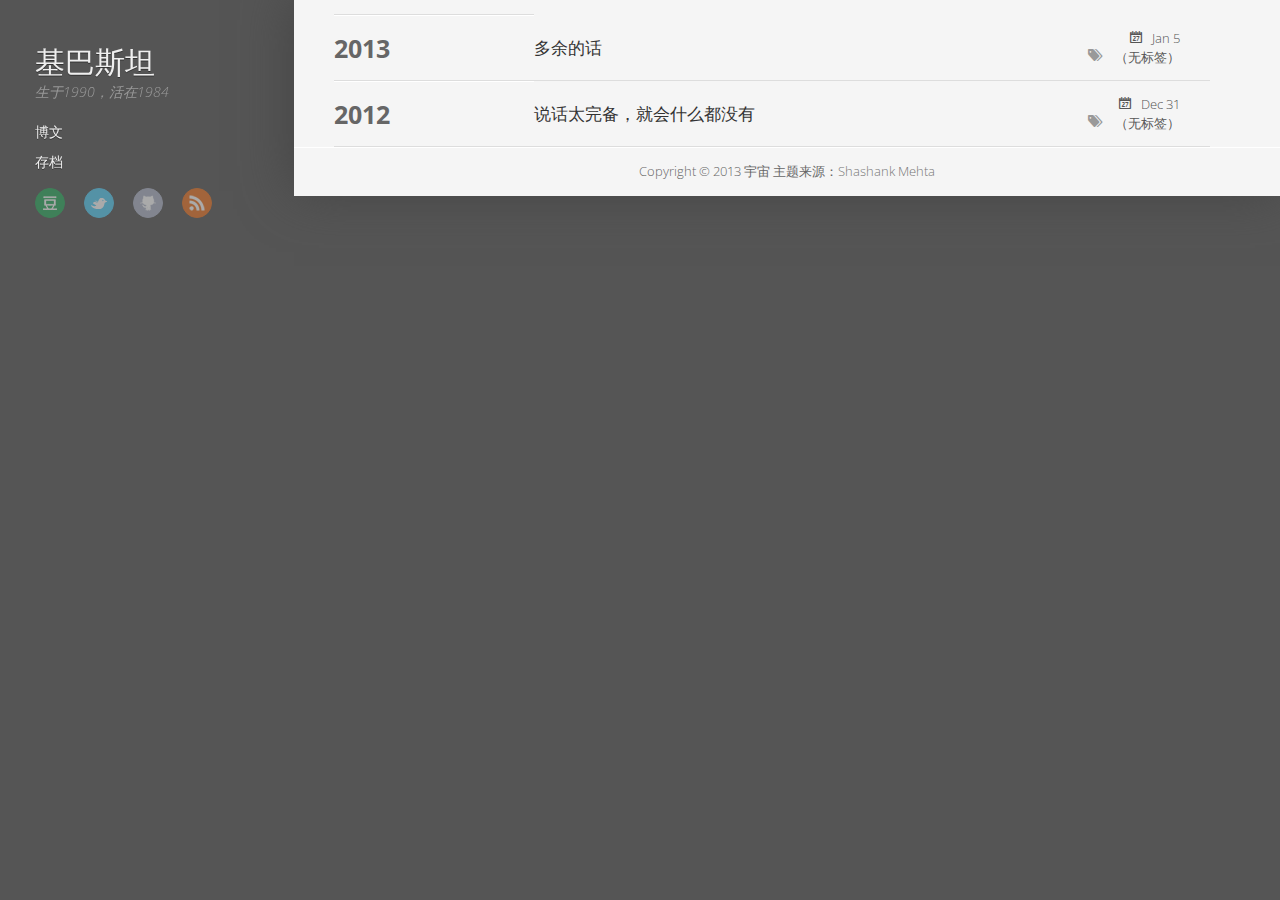
==== commit b4869f76: "Site updated at 2013-01-05 17:56:43 UTC" ====
--- a/blog/archives/index.html
+++ b/blog/archives/index.html
@@ -7,7 +7,7 @@
 	<meta name="author" content="宇宙">
 
 	
-	<meta name="description" content=" 2012 Dec 31 （无标签） 说话太完备，就会什么都没有 ">
+	<meta name="description" content=" 2013 Jan 5 （无标签） 多余的话 2012 Dec 31 （无标签） 说话太完备，就会什么都没有 ">
 	
 
   <!-- http://t.co/dKP3o1e -->
@@ -18,7 +18,7 @@
 	<link href="/atom.xml" rel="alternate" title="基巴斯坦" type="application/atom+xml">
 	
 	<link rel="canonical" href="http://blanchsi.me/blog/archives/">
-	<link href="/favicon.png" rel="shortcut icon">
+	<link href="/favicon.jpg" rel="shortcut icon">
 	<link href="/stylesheets/screen.css" media="screen, projection" rel="stylesheet" type="text/css">
 	<!--[if lt IE 9]><script src="//html5shiv.googlecode.com/svn/trunk/html5.js"></script><![endif]-->
 	<script src="//ajax.googleapis.com/ajax/libs/jquery/1.7.2/jquery.min.js"></script>
@@ -109,6 +109,29 @@
 
 	
 	
+	<section class="archives"><h1 class="year">2013</h1>
+
+<article>
+	<div class="meta">
+		<span class="date">Jan  5</span>
+		<br>
+		<span class="tags">
+
+	（无标签）
+
+</span>
+	    
+	</div>
+	<h1 class="title"><a href="/blog/2013/01/05/word-which-are-redundant/">多余的话</a></h1>
+</article>
+
+	
+
+
+	
+	
+		</section>
+	
 	<section class="archives"><h1 class="year">2012</h1>
 
 <article>
